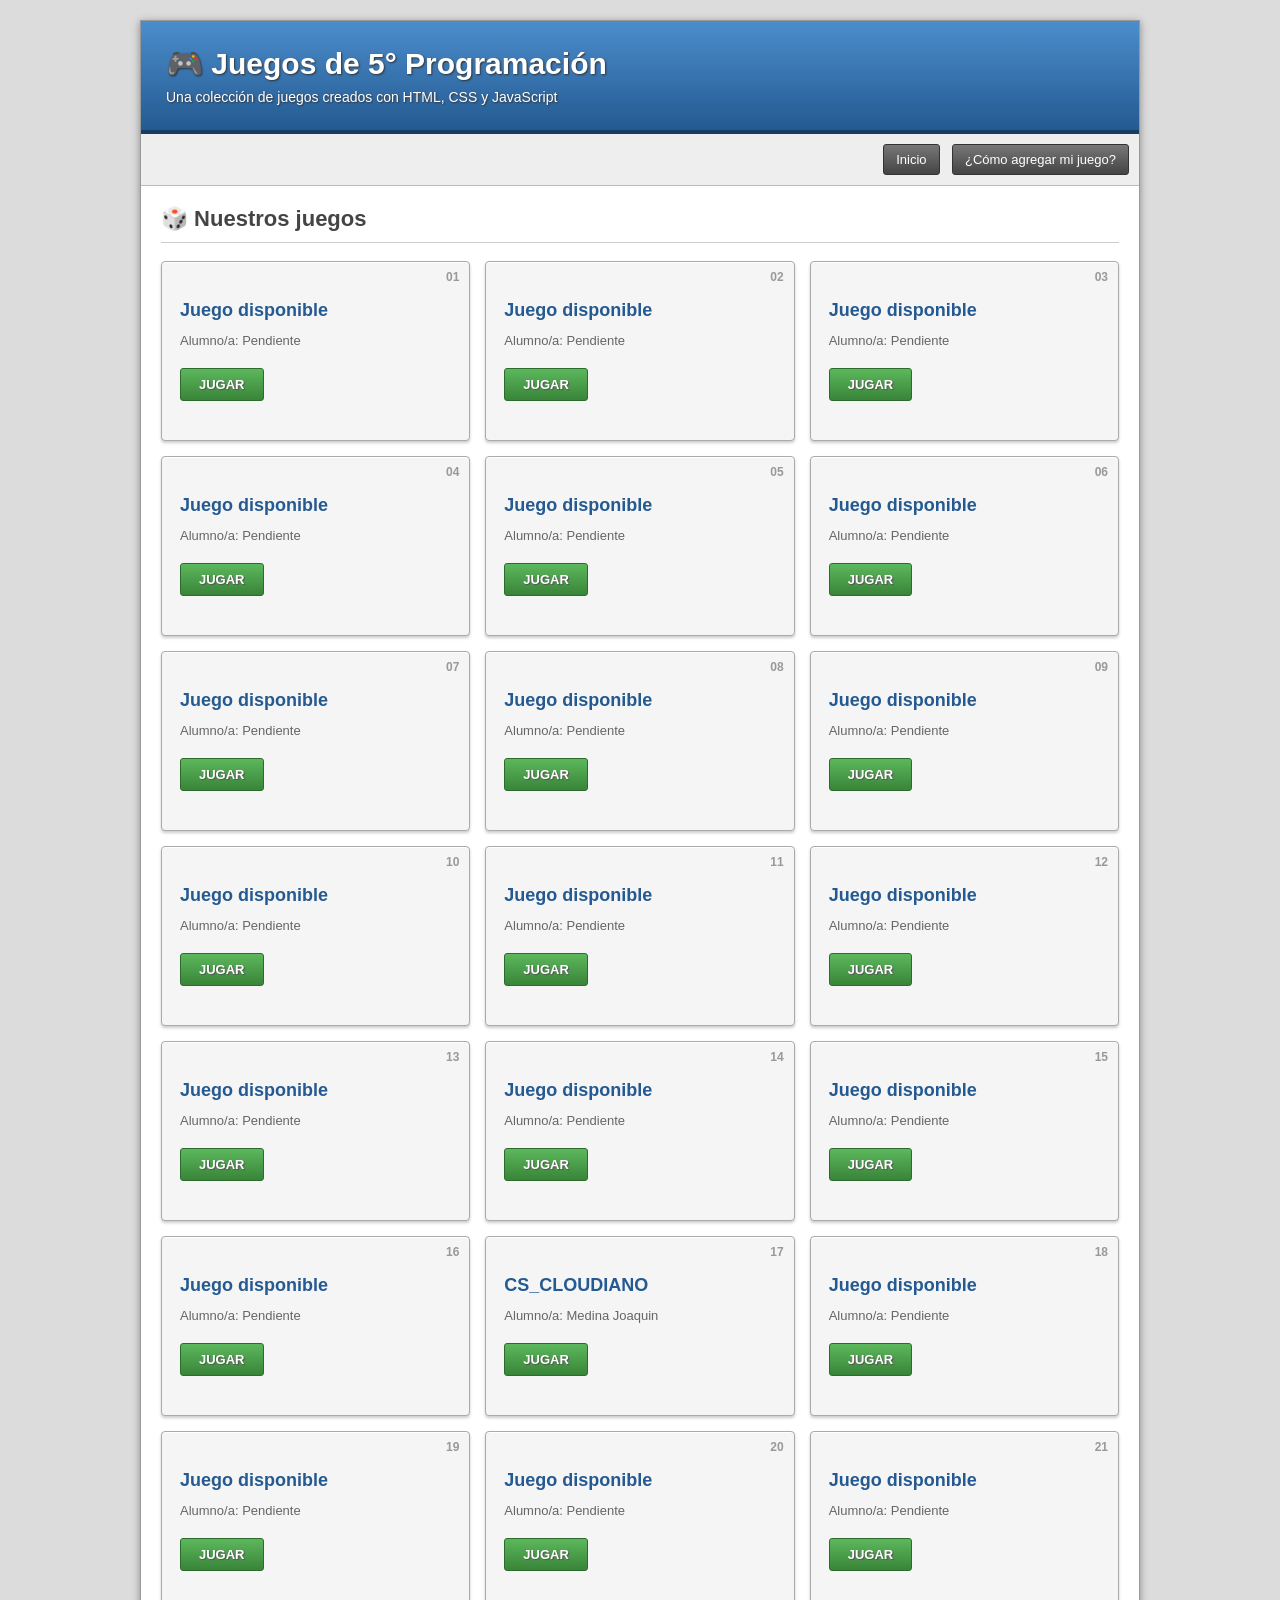
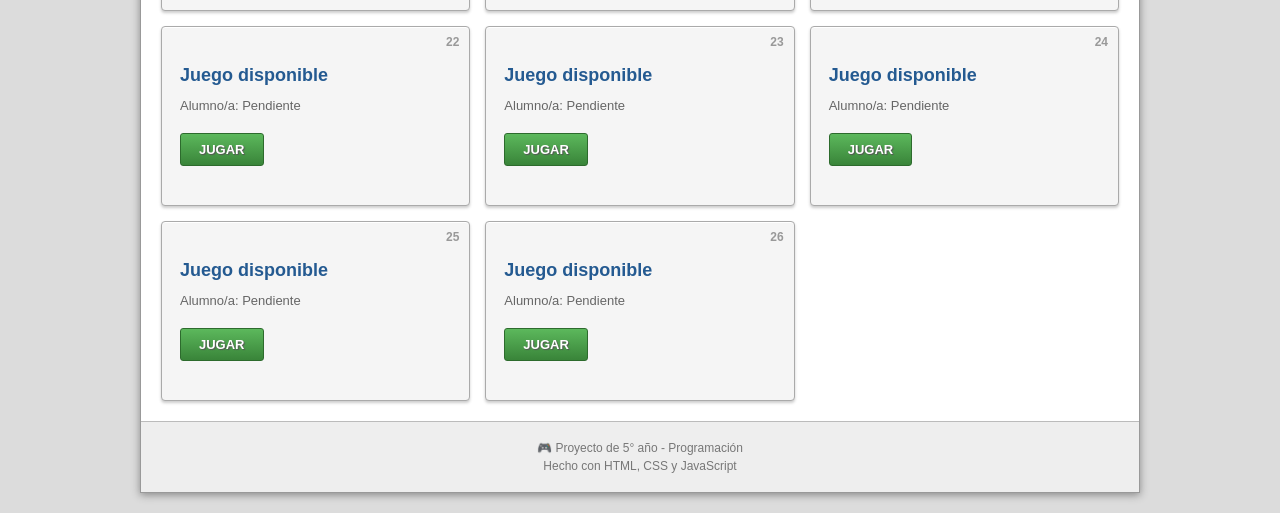
==== index.html @ eb5f070c "Agrego mi juego" ====
<!doctype html>
<html lang="es">
  <head>
    <meta charset="UTF-8" />
    <meta name="viewport" content="width=device-width, initial-scale=1.0" />
    <title>Juegos de 5° Programación</title>
    <link rel="stylesheet" href="style.css" />
  </head>

  <body>
    <div class="contenedor">
      <header>
        <h1>🎮 Juegos de 5° Programación</h1>
        <p>Una colección de juegos creados con HTML, CSS y JavaScript</p>
      </header>

      <nav>
        <a href="index.html">Inicio</a>
        <a href="como-contribuir.html">¿Cómo agregar mi juego?</a>
      </nav>

      <main>
        <h2>🎲 Nuestros juegos</h2>

        <div class="juegos">
          <!-- JUEGO 01 -->
          <div class="card">
            <div class="numero">01</div>
            <h3>Juego disponible</h3>
            <p>Alumno/a: Pendiente</p>
            <a href="#" class="boton">JUGAR</a>
          </div>

          <!-- JUEGO 02 -->
          <div class="card">
            <div class="numero">02</div>
            <h3>Juego disponible</h3>
            <p>Alumno/a: Pendiente</p>
            <a href="#" class="boton">JUGAR</a>
          </div>

          <!-- JUEGO 03 -->
          <div class="card">
            <div class="numero">03</div>
            <h3>Juego disponible</h3>
            <p>Alumno/a: Pendiente</p>
            <a href="#" class="boton">JUGAR</a>
          </div>

          <!-- JUEGO 04 -->
          <div class="card">
            <div class="numero">04</div>
            <h3>Juego disponible</h3>
            <p>Alumno/a: Pendiente</p>
            <a href="#" class="boton">JUGAR</a>
          </div>

          <!-- JUEGO 05 -->
          <div class="card">
            <div class="numero">05</div>
            <h3>Juego disponible</h3>
            <p>Alumno/a: Pendiente</p>
            <a href="#" class="boton">JUGAR</a>
          </div>

          <!-- JUEGO 06 -->
          <div class="card">
            <div class="numero">06</div>
            <h3>Juego disponible</h3>
            <p>Alumno/a: Pendiente</p>
            <a href="#" class="boton">JUGAR</a>
          </div>

          <!-- JUEGO 07 -->
          <div class="card">
            <div class="numero">07</div>
            <h3>Juego disponible</h3>
            <p>Alumno/a: Pendiente</p>
            <a href="#" class="boton">JUGAR</a>
          </div>

          <!-- JUEGO 08 -->
          <div class="card">
            <div class="numero">08</div>
            <h3>Juego disponible</h3>
            <p>Alumno/a: Pendiente</p>
            <a href="#" class="boton">JUGAR</a>
          </div>

          <!-- JUEGO 09 -->
          <div class="card">
            <div class="numero">09</div>
            <h3>Juego disponible</h3>
            <p>Alumno/a: Pendiente</p>
            <a href="#" class="boton">JUGAR</a>
          </div>

          <!-- JUEGO 10 -->
          <div class="card">
            <div class="numero">10</div>
            <h3>Juego disponible</h3>
            <p>Alumno/a: Pendiente</p>
            <a href="#" class="boton">JUGAR</a>
          </div>

          <!-- JUEGO 11 -->
          <div class="card">
            <div class="numero">11</div>
            <h3>Juego disponible</h3>
            <p>Alumno/a: Pendiente</p>
            <a href="#" class="boton">JUGAR</a>
          </div>

          <!-- JUEGO 12 -->
          <div class="card">
            <div class="numero">12</div>
            <h3>Juego disponible</h3>
            <p>Alumno/a: Pendiente</p>
            <a href="#" class="boton">JUGAR</a>
          </div>

          <!-- JUEGO 13 -->
          <div class="card">
            <div class="numero">13</div>
            <h3>Juego disponible</h3>
            <p>Alumno/a: Pendiente</p>
            <a href="#" class="boton">JUGAR</a>
          </div>

          <!-- JUEGO 14 -->
          <div class="card">
            <div class="numero">14</div>
            <h3>Juego disponible</h3>
            <p>Alumno/a: Pendiente</p>
            <a href="#" class="boton">JUGAR</a>
          </div>

          <!-- JUEGO 15 -->
          <div class="card">
            <div class="numero">15</div>
            <h3>Juego disponible</h3>
            <p>Alumno/a: Pendiente</p>
            <a href="#" class="boton">JUGAR</a>
          </div>

          <!-- JUEGO 16 -->
          <div class="card">
            <div class="numero">16</div>
            <h3>Juego disponible</h3>
            <p>Alumno/a: Pendiente</p>
            <a href="#" class="boton">JUGAR</a>
          </div>

          <!-- JUEGO 17 -->
          <div class="card">
            <div class="numero">17</div>
            <h3>CS_CLOUDIANO</h3>
            <p>Alumno/a: Medina Joaquin</p>
            <a href="./CS_perodeCloude/" class="boton">JUGAR</a>
          </div>

          <!-- JUEGO 18 -->
          <div class="card">
            <div class="numero">18</div>
            <h3>Juego disponible</h3>
            <p>Alumno/a: Pendiente</p>
            <a href="#" class="boton">JUGAR</a>
          </div>

          <!-- JUEGO 19 -->
          <div class="card">
            <div class="numero">19</div>
            <h3>Juego disponible</h3>
            <p>Alumno/a: Pendiente</p>
            <a href="#" class="boton">JUGAR</a>
          </div>

          <!-- JUEGO 20 -->
          <div class="card">
            <div class="numero">20</div>
            <h3>Juego disponible</h3>
            <p>Alumno/a: Pendiente</p>
            <a href="#" class="boton">JUGAR</a>
          </div>

          <!-- JUEGO 21 -->
          <div class="card">
            <div class="numero">21</div>
            <h3>Juego disponible</h3>
            <p>Alumno/a: Pendiente</p>
            <a href="#" class="boton">JUGAR</a>
          </div>

          <!-- JUEGO 22 -->
          <div class="card">
            <div class="numero">22</div>
            <h3>Juego disponible</h3>
            <p>Alumno/a: Pendiente</p>
            <a href="#" class="boton">JUGAR</a>
          </div>

          <!-- JUEGO 23 -->
          <div class="card">
            <div class="numero">23</div>
            <h3>Juego disponible</h3>
            <p>Alumno/a: Pendiente</p>
            <a href="#" class="boton">JUGAR</a>
          </div>

          <!-- JUEGO 24 -->
          <div class="card">
            <div class="numero">24</div>
            <h3>Juego disponible</h3>
            <p>Alumno/a: Pendiente</p>
            <a href="#" class="boton">JUGAR</a>
          </div>

          <!-- JUEGO 25 -->
          <div class="card">
            <div class="numero">25</div>
            <h3>Juego disponible</h3>
            <p>Alumno/a: Pendiente</p>
            <a href="#" class="boton">JUGAR</a>
          </div>

          <!-- JUEGO 26 -->
          <div class="card">
            <div class="numero">26</div>
            <h3>Juego disponible</h3>
            <p>Alumno/a: Pendiente</p>
            <a href="#" class="boton">JUGAR</a>
          </div>
        </div>
      </main>

      <footer>
        <p>🎮 Proyecto de 5° año - Programación</p>
        <p>Hecho con HTML, CSS y JavaScript</p>
      </footer>
    </div>
  </body>
</html>
---- style.css ----
/* =========================================
   ESTILO GENERAL
   ========================================= */

* {
  box-sizing: border-box;
}

body {
  margin: 0;
  padding: 0;

  background-color: #dcdcdc;

  font-family: Arial, Helvetica, sans-serif;
  color: #333;
}

/* =========================================
   CONTENEDOR PRINCIPAL
   ========================================= */

.contenedor {
  width: 1000px;
  max-width: 95%;
  margin: 20px auto;

  background-color: #ffffff;

  border: 1px solid #999;

  box-shadow: 0 2px 8px #888;
}

/* =========================================
   ENCABEZADO
   ========================================= */

header {
  padding: 25px;

  background: linear-gradient(to bottom, #4b8dcc, #245a91);

  color: white;

  border-bottom: 4px solid #183d63;

  text-shadow: 1px 1px 2px #333;
}

header h1 {
  margin: 0 0 8px 0;

  font-size: 30px;
}

header p {
  margin: 0;

  font-size: 14px;
}

/* =========================================
   MENU
   ========================================= */

nav {
  padding: 10px;

  background-color: #eeeeee;

  border-bottom: 1px solid #bbb;

  text-align: right;
}

nav a {
  display: inline-block;

  margin-left: 8px;
  padding: 7px 12px;

  color: #ffffff;

  background: linear-gradient(to bottom, #777, #444);

  border: 1px solid #333;
  border-radius: 3px;

  text-decoration: none;

  font-size: 13px;
}

nav a:hover {
  background: linear-gradient(to bottom, #999, #555);
}

/* =========================================
   CONTENIDO
   ========================================= */

main {
  padding: 20px;
}

main h2 {
  margin-top: 0;

  padding-bottom: 10px;

  border-bottom: 1px solid #ccc;

  color: #444;

  font-size: 22px;
}

/* =========================================
   GRID DE JUEGOS
   ========================================= */

.juegos {
  display: grid;

  grid-template-columns: repeat(3, 1fr);

  gap: 15px;
}

/* =========================================
   CARD
   ========================================= */

.card {
  position: relative;

  min-height: 180px;

  padding: 18px;

  background-color: #f5f5f5;

  border: 1px solid #aaa;
  border-radius: 4px;

  box-shadow:
    inset 0 1px 0 #ffffff,
    0 2px 3px #ccc;
}

.card:hover {
  background-color: #eeeeee;
}

/* Número de juego */

.numero {
  position: absolute;

  top: 8px;
  right: 10px;

  color: #999;

  font-size: 12px;
  font-weight: bold;
}

/* Título */

.card h3 {
  margin: 20px 0 12px 0;

  color: #245a91;

  font-size: 18px;
}

/* Alumno */

.card p {
  margin: 0 0 20px 0;

  color: #666;

  font-size: 13px;
}

/* =========================================
   BOTÓN JUGAR
   ========================================= */

.boton {
  display: inline-block;

  padding: 8px 18px;

  background: linear-gradient(to bottom, #5cb85c, #398439);

  border: 1px solid #2d6b2d;
  border-radius: 3px;

  color: white;

  text-decoration: none;

  font-size: 13px;
  font-weight: bold;

  text-shadow: 1px 1px 1px #555;
}

.boton:hover {
  background: linear-gradient(to bottom, #6dcc6d, #398439);
}

/* =========================================
   PIE DE PÁGINA
   ========================================= */

footer {
  padding: 15px;

  background-color: #eeeeee;

  border-top: 1px solid #bbb;

  text-align: center;

  color: #777;

  font-size: 12px;
}

footer p {
  margin: 4px;
}

/* =========================================
   PÁGINA DE CONTRIBUCIÓN
   ========================================= */

.pasos {
  margin-bottom: 25px;
}

.paso {
  margin-bottom: 15px;
  padding: 15px;

  background-color: #f5f5f5;

  border: 1px solid #ccc;
  border-left: 5px solid #245a91;
}

.paso h3 {
  margin: 0 0 8px 0;

  color: #245a91;
}

.paso p {
  margin: 5px 0;

  font-size: 14px;
}

/* =========================================
   COMANDOS GIT
   ========================================= */

pre {
  margin: 10px 0;

  padding: 15px;

  overflow-x: auto;

  background-color: #222;

  border: 1px solid #000;

  color: #eeeeee;

  font-family: "Courier New", monospace;

  font-size: 13px;
}

code {
  font-family: "Courier New", monospace;
}

/* =========================================
   ALERTA
   ========================================= */

.alerta {
  margin: 20px 0;

  padding: 15px;

  background-color: #fff4cc;

  border: 1px solid #e0c36d;

  color: #66551a;
}

.alerta strong {
  color: #8a6d00;
}

/* =========================================
   RESPONSIVE
   ========================================= */

@media (max-width: 800px) {
  .juegos {
    grid-template-columns: repeat(2, 1fr);
  }
}

@media (max-width: 550px) {
  .juegos {
    grid-template-columns: 1fr;
  }

  header h1 {
    font-size: 23px;
  }

  nav {
    text-align: center;
  }

  nav a {
    margin: 3px;
  }
}
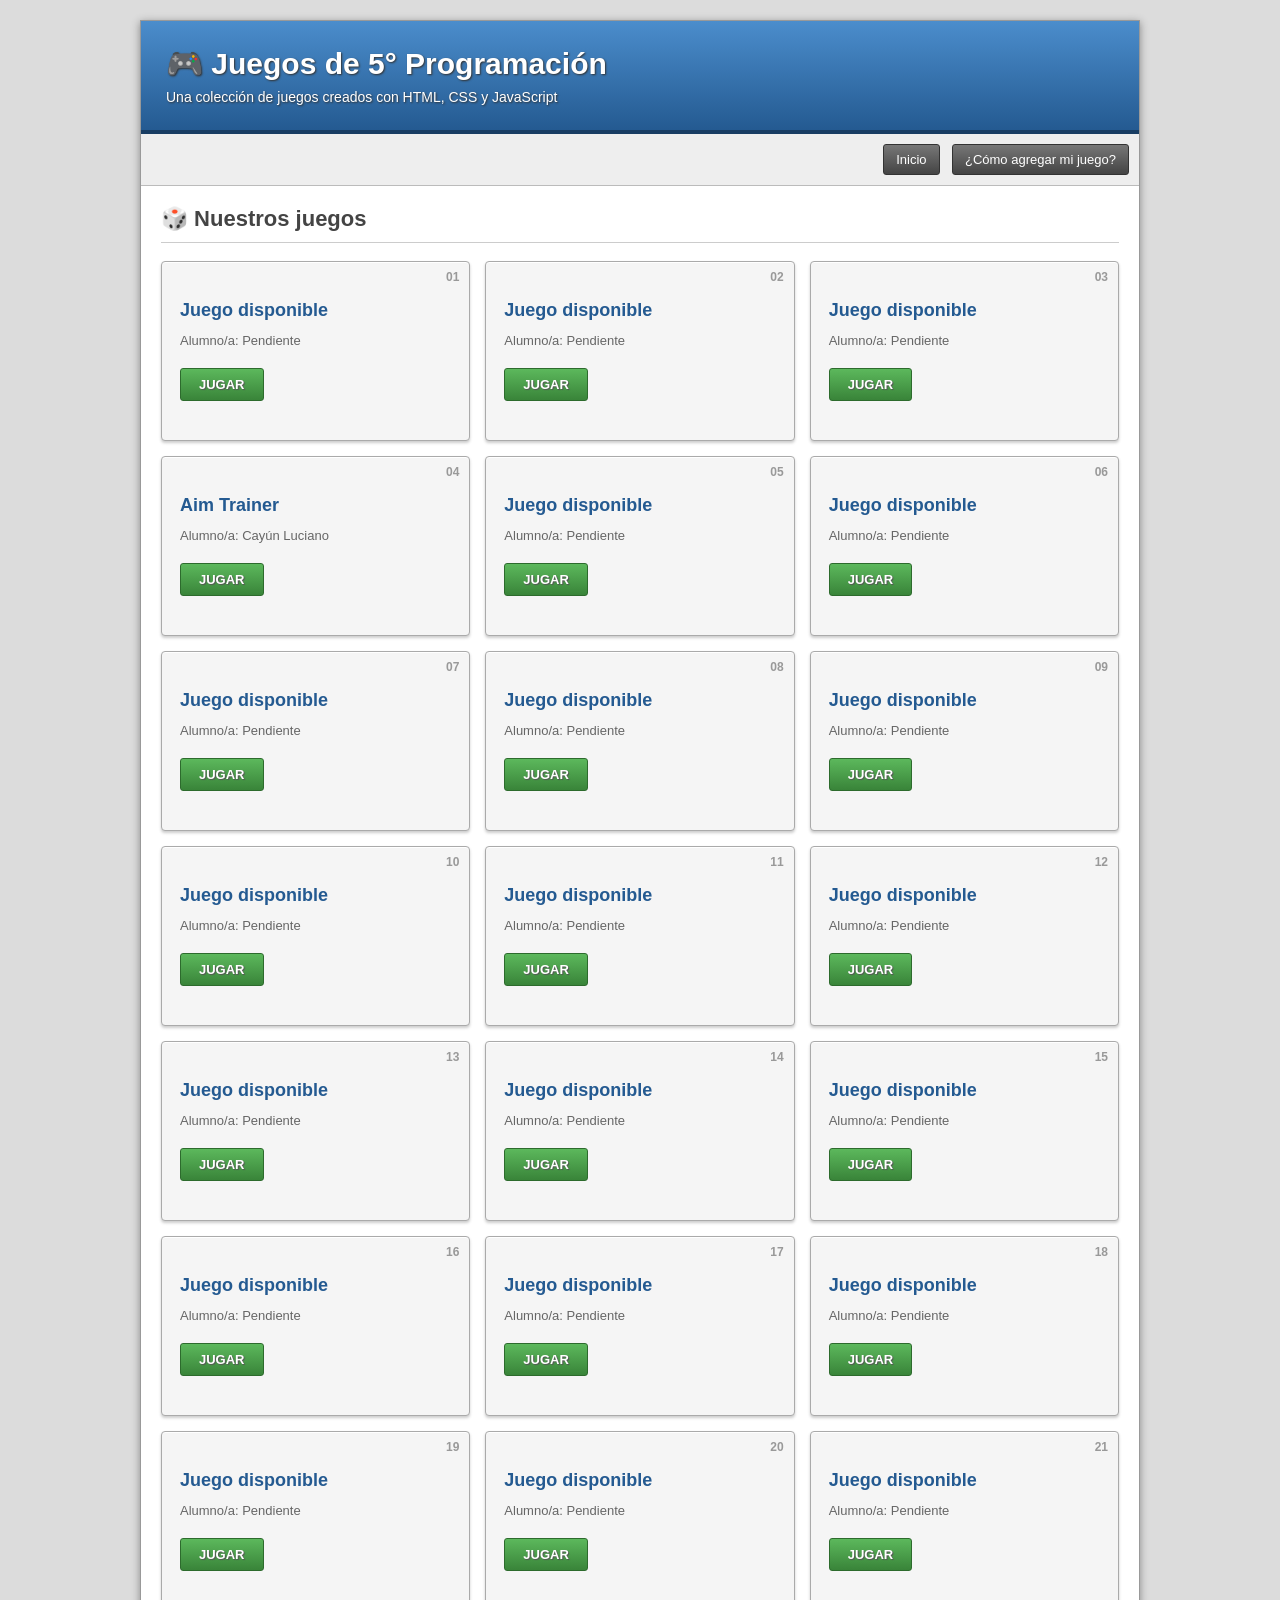
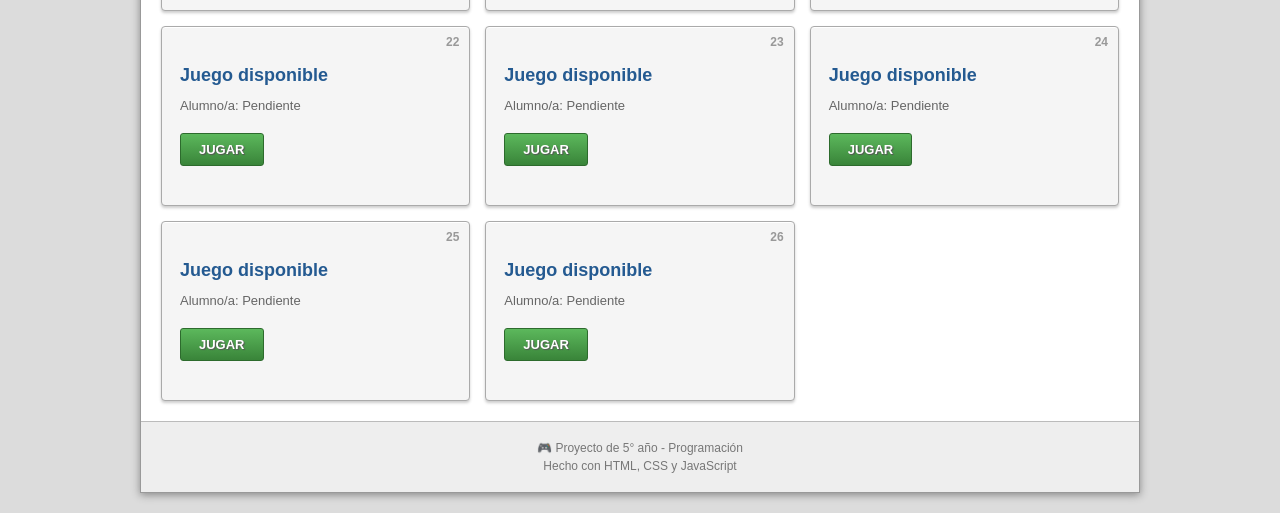
==== commit f469a221: "Agrego mi juego" ====
--- a/index.html
+++ b/index.html
@@ -50,9 +50,9 @@
           <!-- JUEGO 04 -->
           <div class="card">
             <div class="numero">04</div>
-            <h3>Juego disponible</h3>
-            <p>Alumno/a: Pendiente</p>
-            <a href="#" class="boton">JUGAR</a>
+            <h3>Aim Trainer</h3>
+            <p>Alumno/a: Cayún Luciano</p>
+            <a href="aim-trainer-lc/" class="boton">JUGAR</a>
           </div>
 
           <!-- JUEGO 05 -->
@@ -154,9 +154,9 @@
           <!-- JUEGO 17 -->
           <div class="card">
             <div class="numero">17</div>
-            <h3>CS_CLOUDIANO</h3>
-            <p>Alumno/a: Medina Joaquin</p>
-            <a href="./CS_perodeCloude/" class="boton">JUGAR</a>
+            <h3>Juego disponible</h3>
+            <p>Alumno/a: Pendiente</p>
+            <a href="#" class="boton">JUGAR</a>
           </div>
 
           <!-- JUEGO 18 -->
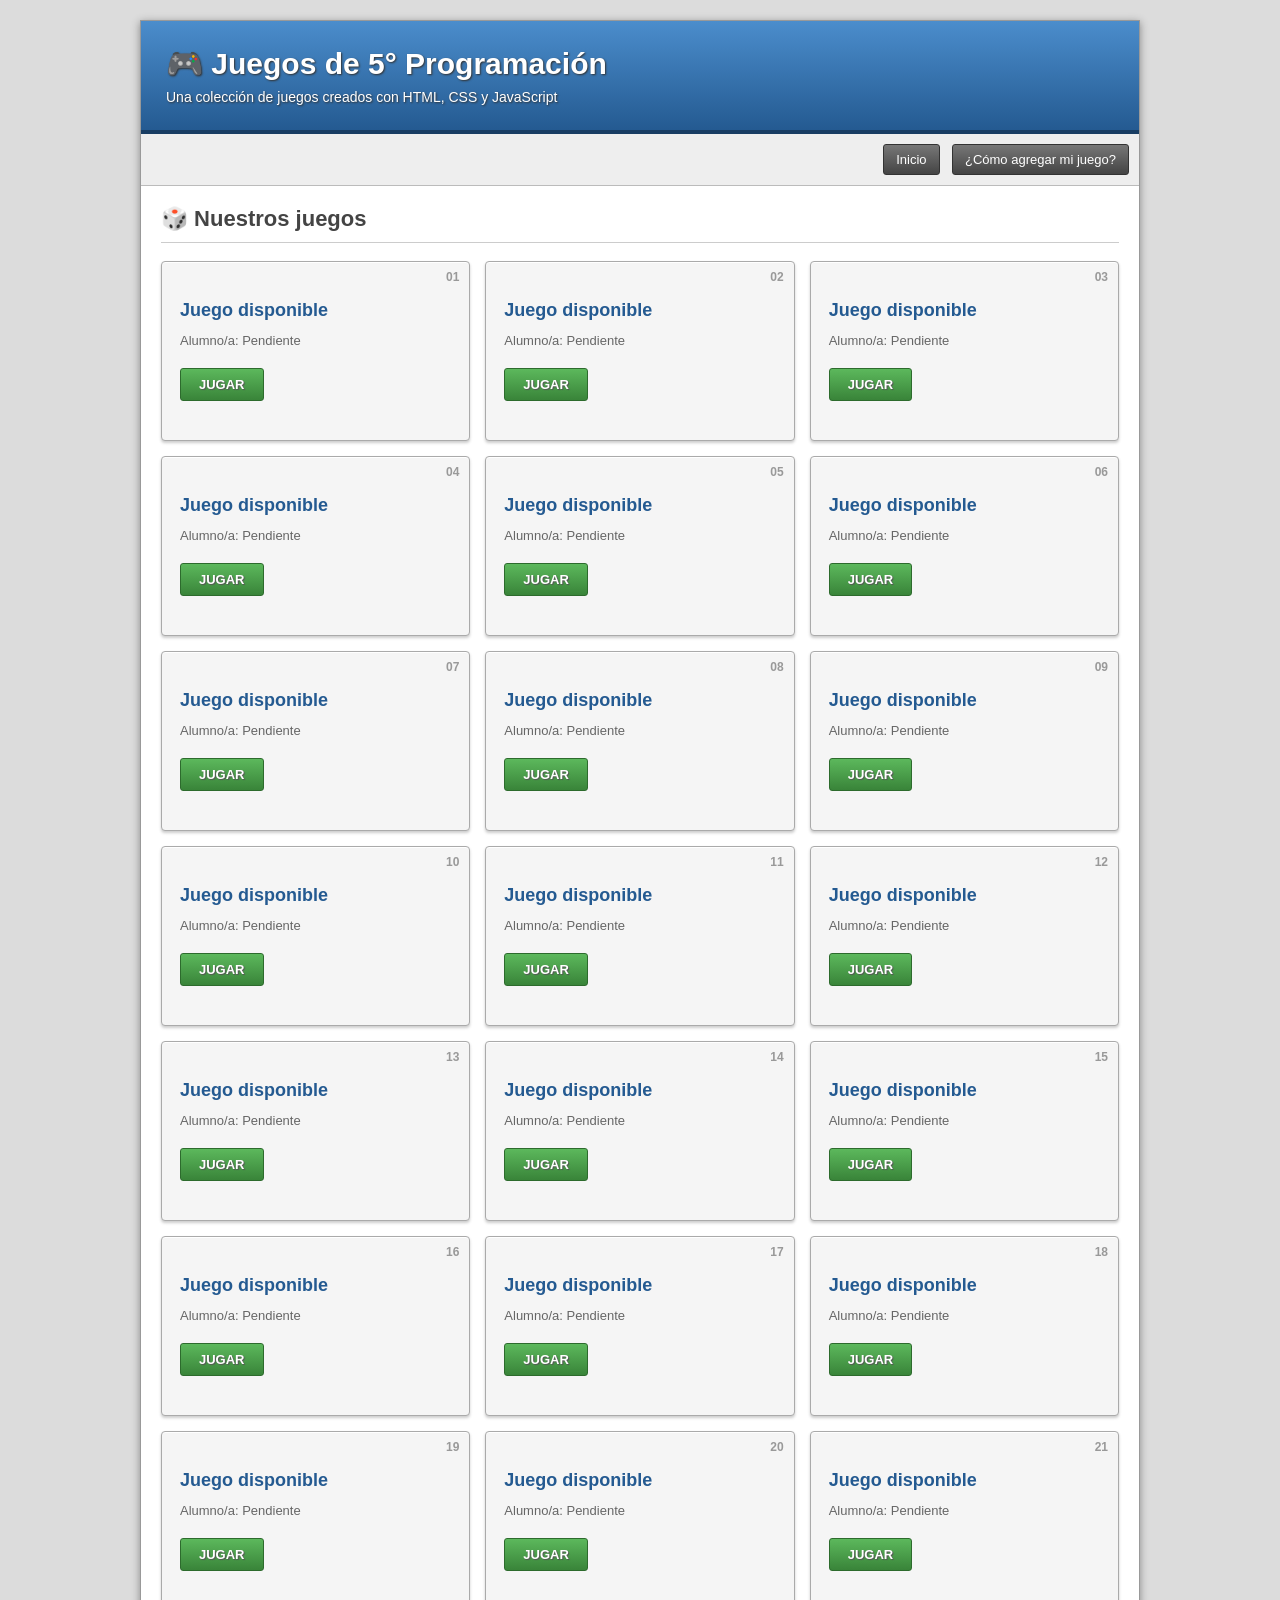
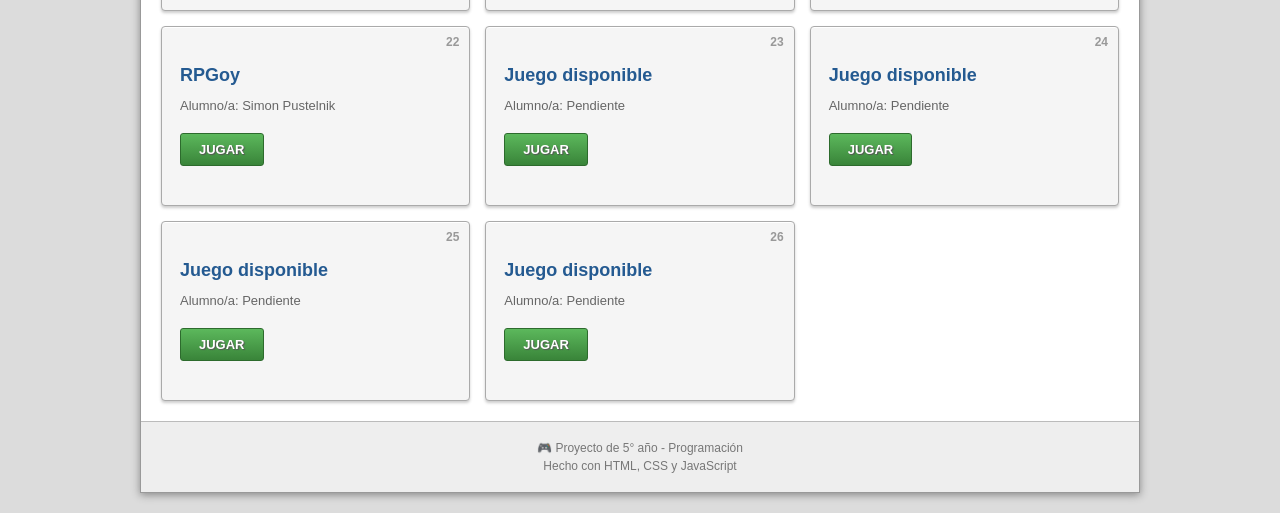
==== commit 6d5bab58: "agrego mi juego" ====
--- a/index.html
+++ b/index.html
@@ -50,9 +50,9 @@
           <!-- JUEGO 04 -->
           <div class="card">
             <div class="numero">04</div>
-            <h3>Aim Trainer</h3>
-            <p>Alumno/a: Cayún Luciano</p>
-            <a href="aim-trainer-lc/" class="boton">JUGAR</a>
+            <h3>Juego disponible</h3>
+            <p>Alumno/a: Pendiente</p>
+            <a href="#" class="boton">JUGAR</a>
           </div>
 
           <!-- JUEGO 05 -->
@@ -194,9 +194,9 @@
           <!-- JUEGO 22 -->
           <div class="card">
             <div class="numero">22</div>
-            <h3>Juego disponible</h3>
-            <p>Alumno/a: Pendiente</p>
-            <a href="#" class="boton">JUGAR</a>
+            <h3>RPGoy</h3>
+            <p>Alumno/a: Simon Pustelnik</p>
+            <a href="RPGoy/index.html" class="boton">JUGAR</a>
           </div>
 
           <!-- JUEGO 23 -->
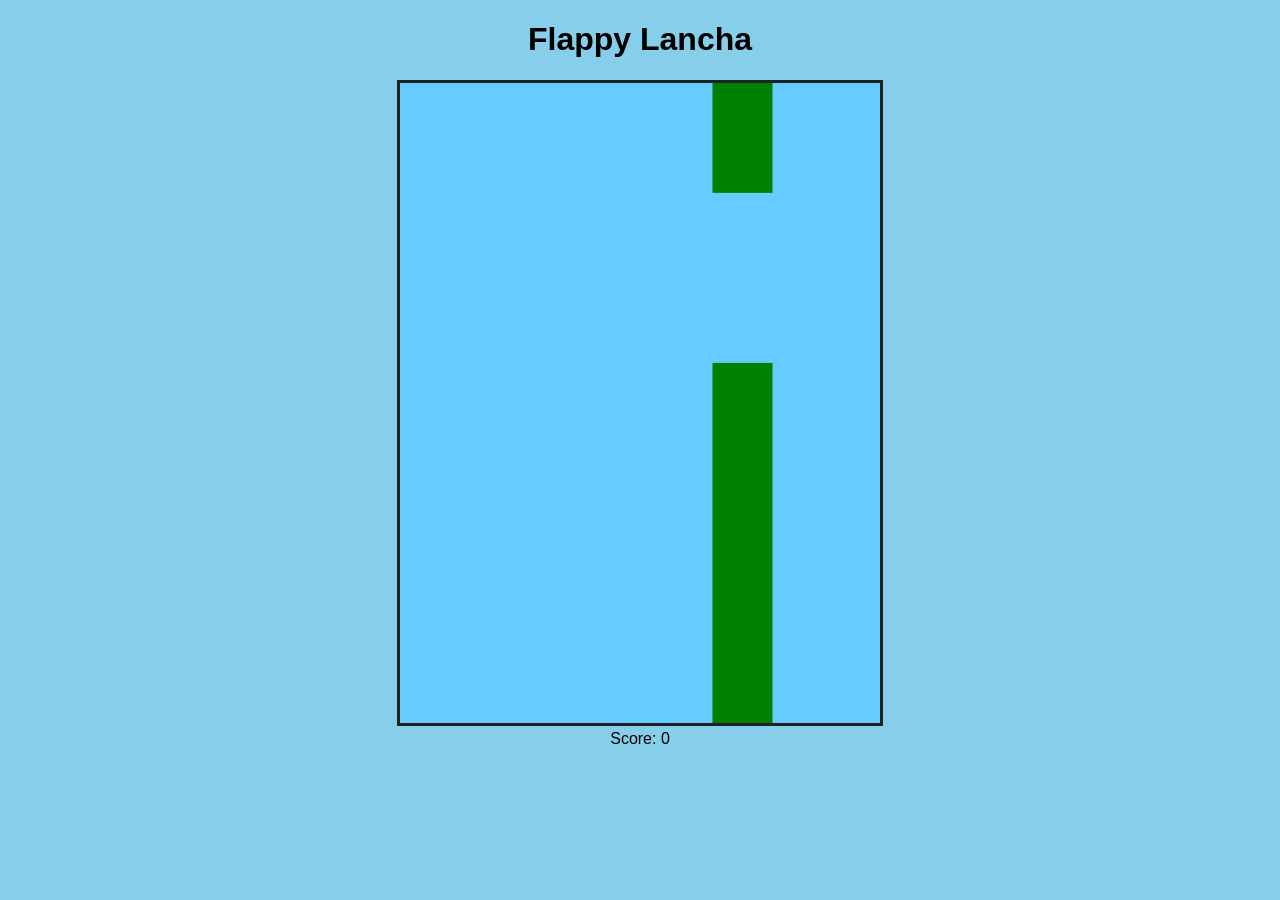
==== commit 32e6c856: "Agregado Flappy Lancha" ====
--- a/index.html
+++ b/index.html
@@ -1,242 +1,9 @@
 <!doctype html>
-<html lang="es">
-  <head>
-    <meta charset="UTF-8" />
-    <meta name="viewport" content="width=device-width, initial-scale=1.0" />
-    <title>Juegos de 5° Programación</title>
-    <link rel="stylesheet" href="style.css" />
-  </head>
-
-  <body>
-    <div class="contenedor">
-      <header>
-        <h1>🎮 Juegos de 5° Programación</h1>
-        <p>Una colección de juegos creados con HTML, CSS y JavaScript</p>
-      </header>
-
-      <nav>
-        <a href="index.html">Inicio</a>
-        <a href="como-contribuir.html">¿Cómo agregar mi juego?</a>
-      </nav>
-
-      <main>
-        <h2>🎲 Nuestros juegos</h2>
-
-        <div class="juegos">
-          <!-- JUEGO 01 -->
-          <div class="card">
-            <div class="numero">01</div>
-            <h3>Juego disponible</h3>
-            <p>Alumno/a: Pendiente</p>
-            <a href="#" class="boton">JUGAR</a>
-          </div>
-
-          <!-- JUEGO 02 -->
-          <div class="card">
-            <div class="numero">02</div>
-            <h3>Juego disponible</h3>
-            <p>Alumno/a: Pendiente</p>
-            <a href="#" class="boton">JUGAR</a>
-          </div>
-
-          <!-- JUEGO 03 -->
-          <div class="card">
-            <div class="numero">03</div>
-            <h3>Juego disponible</h3>
-            <p>Alumno/a: Pendiente</p>
-            <a href="#" class="boton">JUGAR</a>
-          </div>
-
-          <!-- JUEGO 04 -->
-          <div class="card">
-            <div class="numero">04</div>
-            <h3>Juego disponible</h3>
-            <p>Alumno/a: Pendiente</p>
-            <a href="#" class="boton">JUGAR</a>
-          </div>
-
-          <!-- JUEGO 05 -->
-          <div class="card">
-            <div class="numero">05</div>
-            <h3>Juego disponible</h3>
-            <p>Alumno/a: Pendiente</p>
-            <a href="#" class="boton">JUGAR</a>
-          </div>
-
-          <!-- JUEGO 06 -->
-          <div class="card">
-            <div class="numero">06</div>
-            <h3>Juego disponible</h3>
-            <p>Alumno/a: Pendiente</p>
-            <a href="#" class="boton">JUGAR</a>
-          </div>
-
-          <!-- JUEGO 07 -->
-          <div class="card">
-            <div class="numero">07</div>
-            <h3>Juego disponible</h3>
-            <p>Alumno/a: Pendiente</p>
-            <a href="#" class="boton">JUGAR</a>
-          </div>
-
-          <!-- JUEGO 08 -->
-          <div class="card">
-            <div class="numero">08</div>
-            <h3>Juego disponible</h3>
-            <p>Alumno/a: Pendiente</p>
-            <a href="#" class="boton">JUGAR</a>
-          </div>
-
-          <!-- JUEGO 09 -->
-          <div class="card">
-            <div class="numero">09</div>
-            <h3>Juego disponible</h3>
-            <p>Alumno/a: Pendiente</p>
-            <a href="#" class="boton">JUGAR</a>
-          </div>
-
-          <!-- JUEGO 10 -->
-          <div class="card">
-            <div class="numero">10</div>
-            <h3>Juego disponible</h3>
-            <p>Alumno/a: Pendiente</p>
-            <a href="#" class="boton">JUGAR</a>
-          </div>
-
-          <!-- JUEGO 11 -->
-          <div class="card">
-            <div class="numero">11</div>
-            <h3>Juego disponible</h3>
-            <p>Alumno/a: Pendiente</p>
-            <a href="#" class="boton">JUGAR</a>
-          </div>
-
-          <!-- JUEGO 12 -->
-          <div class="card">
-            <div class="numero">12</div>
-            <h3>Juego disponible</h3>
-            <p>Alumno/a: Pendiente</p>
-            <a href="#" class="boton">JUGAR</a>
-          </div>
-
-          <!-- JUEGO 13 -->
-          <div class="card">
-            <div class="numero">13</div>
-            <h3>Juego disponible</h3>
-            <p>Alumno/a: Pendiente</p>
-            <a href="#" class="boton">JUGAR</a>
-          </div>
-
-          <!-- JUEGO 14 -->
-          <div class="card">
-            <div class="numero">14</div>
-            <h3>Juego disponible</h3>
-            <p>Alumno/a: Pendiente</p>
-            <a href="#" class="boton">JUGAR</a>
-          </div>
-
-          <!-- JUEGO 15 -->
-          <div class="card">
-            <div class="numero">15</div>
-            <h3>Juego disponible</h3>
-            <p>Alumno/a: Pendiente</p>
-            <a href="#" class="boton">JUGAR</a>
-          </div>
-
-          <!-- JUEGO 16 -->
-          <div class="card">
-            <div class="numero">16</div>
-            <h3>Juego disponible</h3>
-            <p>Alumno/a: Pendiente</p>
-            <a href="#" class="boton">JUGAR</a>
-          </div>
-
-          <!-- JUEGO 17 -->
-          <div class="card">
-            <div class="numero">17</div>
-            <h3>Juego disponible</h3>
-            <p>Alumno/a: Pendiente</p>
-            <a href="#" class="boton">JUGAR</a>
-          </div>
-
-          <!-- JUEGO 18 -->
-          <div class="card">
-            <div class="numero">18</div>
-            <h3>Juego disponible</h3>
-            <p>Alumno/a: Pendiente</p>
-            <a href="#" class="boton">JUGAR</a>
-          </div>
-
-          <!-- JUEGO 19 -->
-          <div class="card">
-            <div class="numero">19</div>
-            <h3>Juego disponible</h3>
-            <p>Alumno/a: Pendiente</p>
-            <a href="#" class="boton">JUGAR</a>
-          </div>
-
-          <!-- JUEGO 20 -->
-          <div class="card">
-            <div class="numero">20</div>
-            <h3>Juego disponible</h3>
-            <p>Alumno/a: Pendiente</p>
-            <a href="#" class="boton">JUGAR</a>
-          </div>
-
-          <!-- JUEGO 21 -->
-          <div class="card">
-            <div class="numero">21</div>
-            <h3>Juego disponible</h3>
-            <p>Alumno/a: Pendiente</p>
-            <a href="#" class="boton">JUGAR</a>
-          </div>
-
-          <!-- JUEGO 22 -->
-          <div class="card">
-            <div class="numero">22</div>
-            <h3>RPGoy</h3>
-            <p>Alumno/a: Simon Pustelnik</p>
-            <a href="RPGoy/index.html" class="boton">JUGAR</a>
-          </div>
-
-          <!-- JUEGO 23 -->
-          <div class="card">
-            <div class="numero">23</div>
-            <h3>Juego disponible</h3>
-            <p>Alumno/a: Pendiente</p>
-            <a href="#" class="boton">JUGAR</a>
-          </div>
-
-          <!-- JUEGO 24 -->
-          <div class="card">
-            <div class="numero">24</div>
-            <h3>Juego disponible</h3>
-            <p>Alumno/a: Pendiente</p>
-            <a href="#" class="boton">JUGAR</a>
-          </div>
-
-          <!-- JUEGO 25 -->
-          <div class="card">
-            <div class="numero">25</div>
-            <h3>Juego disponible</h3>
-            <p>Alumno/a: Pendiente</p>
-            <a href="#" class="boton">JUGAR</a>
-          </div>
-
-          <!-- JUEGO 26 -->
-          <div class="card">
-            <div class="numero">26</div>
-            <h3>Juego disponible</h3>
-            <p>Alumno/a: Pendiente</p>
-            <a href="#" class="boton">JUGAR</a>
-          </div>
-        </div>
-      </main>
-
-      <footer>
-        <p>🎮 Proyecto de 5° año - Programación</p>
-        <p>Hecho con HTML, CSS y JavaScript</p>
-      </footer>
-    </div>
-  </body>
-</html>
+<html>
+    <head>
+        <meta charset='utf-8'><meta name='viewport' content='width=device-width,initial-scale=1'><title>Flappy Lancha</title><link rel='stylesheet' href='style.css'>
+    </head>
+    <body>
+        <h1>Flappy Lancha</h1><canvas id='game' width='480' height='640'></canvas><div>Score: <span id='s'>0</span></div><script src='script.js'></script>
+    </body>
+</html>
--- a/style.css
+++ b/style.css
@@ -1,342 +1 @@
-/* =========================================
-   ESTILO GENERAL
-   ========================================= */
-
-* {
-  box-sizing: border-box;
-}
-
-body {
-  margin: 0;
-  padding: 0;
-
-  background-color: #dcdcdc;
-
-  font-family: Arial, Helvetica, sans-serif;
-  color: #333;
-}
-
-/* =========================================
-   CONTENEDOR PRINCIPAL
-   ========================================= */
-
-.contenedor {
-  width: 1000px;
-  max-width: 95%;
-  margin: 20px auto;
-
-  background-color: #ffffff;
-
-  border: 1px solid #999;
-
-  box-shadow: 0 2px 8px #888;
-}
-
-/* =========================================
-   ENCABEZADO
-   ========================================= */
-
-header {
-  padding: 25px;
-
-  background: linear-gradient(to bottom, #4b8dcc, #245a91);
-
-  color: white;
-
-  border-bottom: 4px solid #183d63;
-
-  text-shadow: 1px 1px 2px #333;
-}
-
-header h1 {
-  margin: 0 0 8px 0;
-
-  font-size: 30px;
-}
-
-header p {
-  margin: 0;
-
-  font-size: 14px;
-}
-
-/* =========================================
-   MENU
-   ========================================= */
-
-nav {
-  padding: 10px;
-
-  background-color: #eeeeee;
-
-  border-bottom: 1px solid #bbb;
-
-  text-align: right;
-}
-
-nav a {
-  display: inline-block;
-
-  margin-left: 8px;
-  padding: 7px 12px;
-
-  color: #ffffff;
-
-  background: linear-gradient(to bottom, #777, #444);
-
-  border: 1px solid #333;
-  border-radius: 3px;
-
-  text-decoration: none;
-
-  font-size: 13px;
-}
-
-nav a:hover {
-  background: linear-gradient(to bottom, #999, #555);
-}
-
-/* =========================================
-   CONTENIDO
-   ========================================= */
-
-main {
-  padding: 20px;
-}
-
-main h2 {
-  margin-top: 0;
-
-  padding-bottom: 10px;
-
-  border-bottom: 1px solid #ccc;
-
-  color: #444;
-
-  font-size: 22px;
-}
-
-/* =========================================
-   GRID DE JUEGOS
-   ========================================= */
-
-.juegos {
-  display: grid;
-
-  grid-template-columns: repeat(3, 1fr);
-
-  gap: 15px;
-}
-
-/* =========================================
-   CARD
-   ========================================= */
-
-.card {
-  position: relative;
-
-  min-height: 180px;
-
-  padding: 18px;
-
-  background-color: #f5f5f5;
-
-  border: 1px solid #aaa;
-  border-radius: 4px;
-
-  box-shadow:
-    inset 0 1px 0 #ffffff,
-    0 2px 3px #ccc;
-}
-
-.card:hover {
-  background-color: #eeeeee;
-}
-
-/* Número de juego */
-
-.numero {
-  position: absolute;
-
-  top: 8px;
-  right: 10px;
-
-  color: #999;
-
-  font-size: 12px;
-  font-weight: bold;
-}
-
-/* Título */
-
-.card h3 {
-  margin: 20px 0 12px 0;
-
-  color: #245a91;
-
-  font-size: 18px;
-}
-
-/* Alumno */
-
-.card p {
-  margin: 0 0 20px 0;
-
-  color: #666;
-
-  font-size: 13px;
-}
-
-/* =========================================
-   BOTÓN JUGAR
-   ========================================= */
-
-.boton {
-  display: inline-block;
-
-  padding: 8px 18px;
-
-  background: linear-gradient(to bottom, #5cb85c, #398439);
-
-  border: 1px solid #2d6b2d;
-  border-radius: 3px;
-
-  color: white;
-
-  text-decoration: none;
-
-  font-size: 13px;
-  font-weight: bold;
-
-  text-shadow: 1px 1px 1px #555;
-}
-
-.boton:hover {
-  background: linear-gradient(to bottom, #6dcc6d, #398439);
-}
-
-/* =========================================
-   PIE DE PÁGINA
-   ========================================= */
-
-footer {
-  padding: 15px;
-
-  background-color: #eeeeee;
-
-  border-top: 1px solid #bbb;
-
-  text-align: center;
-
-  color: #777;
-
-  font-size: 12px;
-}
-
-footer p {
-  margin: 4px;
-}
-
-/* =========================================
-   PÁGINA DE CONTRIBUCIÓN
-   ========================================= */
-
-.pasos {
-  margin-bottom: 25px;
-}
-
-.paso {
-  margin-bottom: 15px;
-  padding: 15px;
-
-  background-color: #f5f5f5;
-
-  border: 1px solid #ccc;
-  border-left: 5px solid #245a91;
-}
-
-.paso h3 {
-  margin: 0 0 8px 0;
-
-  color: #245a91;
-}
-
-.paso p {
-  margin: 5px 0;
-
-  font-size: 14px;
-}
-
-/* =========================================
-   COMANDOS GIT
-   ========================================= */
-
-pre {
-  margin: 10px 0;
-
-  padding: 15px;
-
-  overflow-x: auto;
-
-  background-color: #222;
-
-  border: 1px solid #000;
-
-  color: #eeeeee;
-
-  font-family: "Courier New", monospace;
-
-  font-size: 13px;
-}
-
-code {
-  font-family: "Courier New", monospace;
-}
-
-/* =========================================
-   ALERTA
-   ========================================= */
-
-.alerta {
-  margin: 20px 0;
-
-  padding: 15px;
-
-  background-color: #fff4cc;
-
-  border: 1px solid #e0c36d;
-
-  color: #66551a;
-}
-
-.alerta strong {
-  color: #8a6d00;
-}
-
-/* =========================================
-   RESPONSIVE
-   ========================================= */
-
-@media (max-width: 800px) {
-  .juegos {
-    grid-template-columns: repeat(2, 1fr);
-  }
-}
-
-@media (max-width: 550px) {
-  .juegos {
-    grid-template-columns: 1fr;
-  }
-
-  header h1 {
-    font-size: 23px;
-  }
-
-  nav {
-    text-align: center;
-  }
-
-  nav a {
-    margin: 3px;
-  }
-}
+body{margin:0;background:#87ceeb;font-family:sans-serif;text-align:center}canvas{background:linear-gradient(#8fd3ff,#cfefff);border:3px solid #222;max-width:95vw}
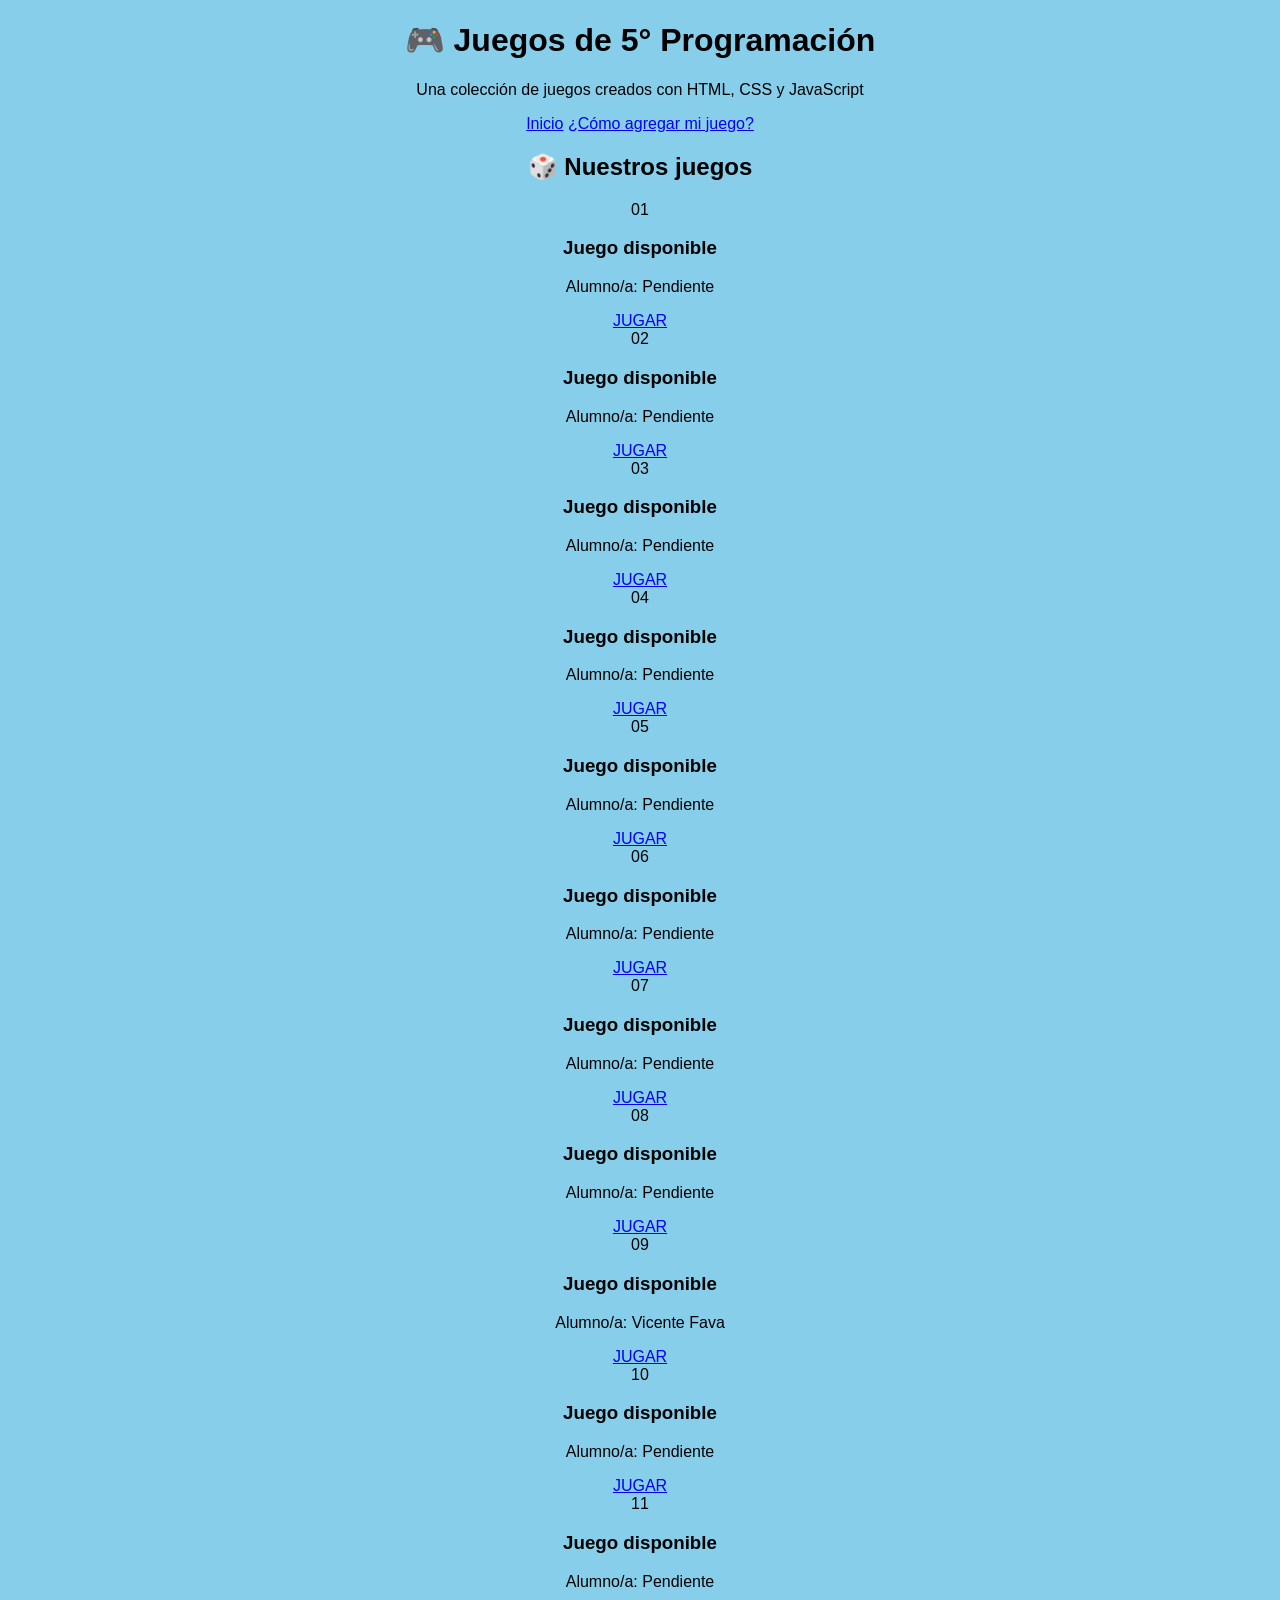
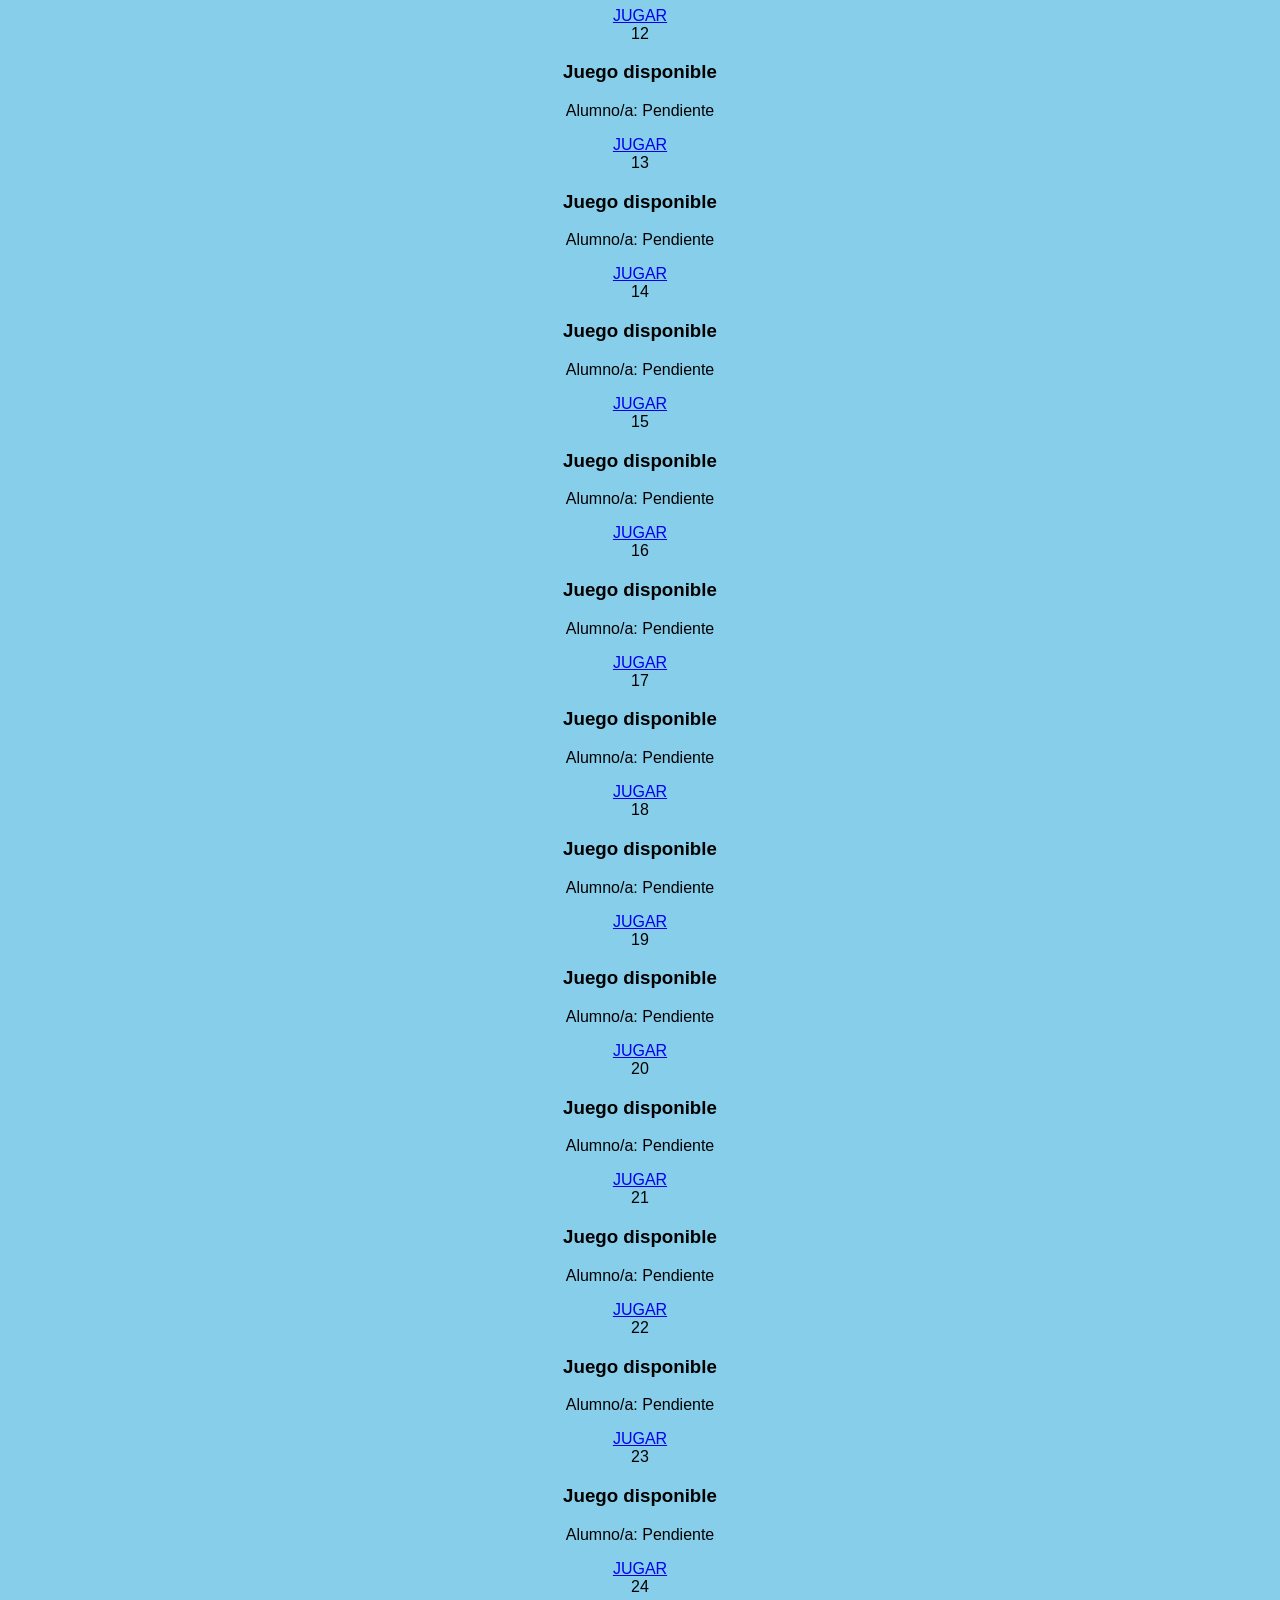
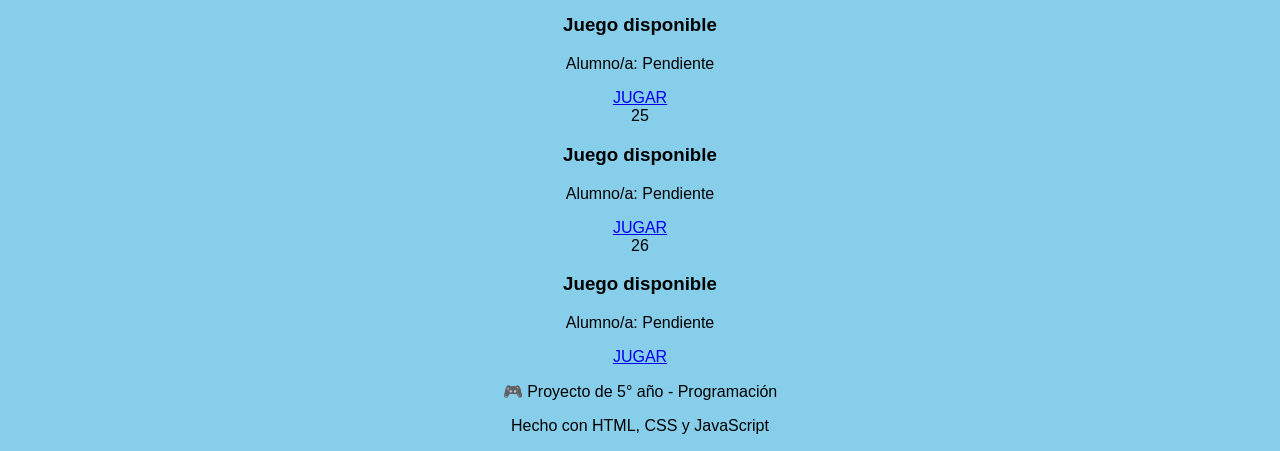
==== commit 9cdca9c7: "Merge pull request #1 from Vingote/main Agrego juego de Vini" ====
--- a/index.html
+++ b/index.html
@@ -1,9 +1,242 @@
 <!doctype html>
-<html>
-    <head>
-        <meta charset='utf-8'><meta name='viewport' content='width=device-width,initial-scale=1'><title>Flappy Lancha</title><link rel='stylesheet' href='style.css'>
-    </head>
-    <body>
-        <h1>Flappy Lancha</h1><canvas id='game' width='480' height='640'></canvas><div>Score: <span id='s'>0</span></div><script src='script.js'></script>
-    </body>
-</html>+<html lang="es">
+  <head>
+    <meta charset="UTF-8" />
+    <meta name="viewport" content="width=device-width, initial-scale=1.0" />
+    <title>Juegos de 5° Programación</title>
+    <link rel="stylesheet" href="style.css" />
+  </head>
+
+  <body>
+    <div class="contenedor">
+      <header>
+        <h1>🎮 Juegos de 5° Programación</h1>
+        <p>Una colección de juegos creados con HTML, CSS y JavaScript</p>
+      </header>
+
+      <nav>
+        <a href="index.html">Inicio</a>
+        <a href="como-contribuir.html">¿Cómo agregar mi juego?</a>
+      </nav>
+
+      <main>
+        <h2>🎲 Nuestros juegos</h2>
+
+        <div class="juegos">
+          <!-- JUEGO 01 -->
+          <div class="card">
+            <div class="numero">01</div>
+            <h3>Juego disponible</h3>
+            <p>Alumno/a: Pendiente</p>
+            <a href="#" class="boton">JUGAR</a>
+          </div>
+
+          <!-- JUEGO 02 -->
+          <div class="card">
+            <div class="numero">02</div>
+            <h3>Juego disponible</h3>
+            <p>Alumno/a: Pendiente</p>
+            <a href="#" class="boton">JUGAR</a>
+          </div>
+
+          <!-- JUEGO 03 -->
+          <div class="card">
+            <div class="numero">03</div>
+            <h3>Juego disponible</h3>
+            <p>Alumno/a: Pendiente</p>
+            <a href="#" class="boton">JUGAR</a>
+          </div>
+
+          <!-- JUEGO 04 -->
+          <div class="card">
+            <div class="numero">04</div>
+            <h3>Juego disponible</h3>
+            <p>Alumno/a: Pendiente</p>
+            <a href="#" class="boton">JUGAR</a>
+          </div>
+
+          <!-- JUEGO 05 -->
+          <div class="card">
+            <div class="numero">05</div>
+            <h3>Juego disponible</h3>
+            <p>Alumno/a: Pendiente</p>
+            <a href="#" class="boton">JUGAR</a>
+          </div>
+
+          <!-- JUEGO 06 -->
+          <div class="card">
+            <div class="numero">06</div>
+            <h3>Juego disponible</h3>
+            <p>Alumno/a: Pendiente</p>
+            <a href="#" class="boton">JUGAR</a>
+          </div>
+
+          <!-- JUEGO 07 -->
+          <div class="card">
+            <div class="numero">07</div>
+            <h3>Juego disponible</h3>
+            <p>Alumno/a: Pendiente</p>
+            <a href="#" class="boton">JUGAR</a>
+          </div>
+
+          <!-- JUEGO 08 -->
+          <div class="card">
+            <div class="numero">08</div>
+            <h3>Juego disponible</h3>
+            <p>Alumno/a: Pendiente</p>
+            <a href="#" class="boton">JUGAR</a>
+          </div>
+
+          <!-- JUEGO 09 -->
+          <div class="card">
+            <div class="numero">09</div>
+            <h3>Juego disponible</h3>
+            <p>Alumno/a: Vicente Fava</p>
+            <a href="./dumjs/" class="boton">JUGAR</a>
+          </div>
+
+          <!-- JUEGO 10 -->
+          <div class="card">
+            <div class="numero">10</div>
+            <h3>Juego disponible</h3>
+            <p>Alumno/a: Pendiente</p>
+            <a href="#" class="boton">JUGAR</a>
+          </div>
+
+          <!-- JUEGO 11 -->
+          <div class="card">
+            <div class="numero">11</div>
+            <h3>Juego disponible</h3>
+            <p>Alumno/a: Pendiente</p>
+            <a href="#" class="boton">JUGAR</a>
+          </div>
+
+          <!-- JUEGO 12 -->
+          <div class="card">
+            <div class="numero">12</div>
+            <h3>Juego disponible</h3>
+            <p>Alumno/a: Pendiente</p>
+            <a href="#" class="boton">JUGAR</a>
+          </div>
+
+          <!-- JUEGO 13 -->
+          <div class="card">
+            <div class="numero">13</div>
+            <h3>Juego disponible</h3>
+            <p>Alumno/a: Pendiente</p>
+            <a href="#" class="boton">JUGAR</a>
+          </div>
+
+          <!-- JUEGO 14 -->
+          <div class="card">
+            <div class="numero">14</div>
+            <h3>Juego disponible</h3>
+            <p>Alumno/a: Pendiente</p>
+            <a href="#" class="boton">JUGAR</a>
+          </div>
+
+          <!-- JUEGO 15 -->
+          <div class="card">
+            <div class="numero">15</div>
+            <h3>Juego disponible</h3>
+            <p>Alumno/a: Pendiente</p>
+            <a href="#" class="boton">JUGAR</a>
+          </div>
+
+          <!-- JUEGO 16 -->
+          <div class="card">
+            <div class="numero">16</div>
+            <h3>Juego disponible</h3>
+            <p>Alumno/a: Pendiente</p>
+            <a href="#" class="boton">JUGAR</a>
+          </div>
+
+          <!-- JUEGO 17 -->
+          <div class="card">
+            <div class="numero">17</div>
+            <h3>Juego disponible</h3>
+            <p>Alumno/a: Pendiente</p>
+            <a href="#" class="boton">JUGAR</a>
+          </div>
+
+          <!-- JUEGO 18 -->
+          <div class="card">
+            <div class="numero">18</div>
+            <h3>Juego disponible</h3>
+            <p>Alumno/a: Pendiente</p>
+            <a href="#" class="boton">JUGAR</a>
+          </div>
+
+          <!-- JUEGO 19 -->
+          <div class="card">
+            <div class="numero">19</div>
+            <h3>Juego disponible</h3>
+            <p>Alumno/a: Pendiente</p>
+            <a href="#" class="boton">JUGAR</a>
+          </div>
+
+          <!-- JUEGO 20 -->
+          <div class="card">
+            <div class="numero">20</div>
+            <h3>Juego disponible</h3>
+            <p>Alumno/a: Pendiente</p>
+            <a href="#" class="boton">JUGAR</a>
+          </div>
+
+          <!-- JUEGO 21 -->
+          <div class="card">
+            <div class="numero">21</div>
+            <h3>Juego disponible</h3>
+            <p>Alumno/a: Pendiente</p>
+            <a href="#" class="boton">JUGAR</a>
+          </div>
+
+          <!-- JUEGO 22 -->
+          <div class="card">
+            <div class="numero">22</div>
+            <h3>Juego disponible</h3>
+            <p>Alumno/a: Pendiente</p>
+            <a href="#" class="boton">JUGAR</a>
+          </div>
+
+          <!-- JUEGO 23 -->
+          <div class="card">
+            <div class="numero">23</div>
+            <h3>Juego disponible</h3>
+            <p>Alumno/a: Pendiente</p>
+            <a href="#" class="boton">JUGAR</a>
+          </div>
+
+          <!-- JUEGO 24 -->
+          <div class="card">
+            <div class="numero">24</div>
+            <h3>Juego disponible</h3>
+            <p>Alumno/a: Pendiente</p>
+            <a href="#" class="boton">JUGAR</a>
+          </div>
+
+          <!-- JUEGO 25 -->
+          <div class="card">
+            <div class="numero">25</div>
+            <h3>Juego disponible</h3>
+            <p>Alumno/a: Pendiente</p>
+            <a href="#" class="boton">JUGAR</a>
+          </div>
+
+          <!-- JUEGO 26 -->
+          <div class="card">
+            <div class="numero">26</div>
+            <h3>Juego disponible</h3>
+            <p>Alumno/a: Pendiente</p>
+            <a href="#" class="boton">JUGAR</a>
+          </div>
+        </div>
+      </main>
+
+      <footer>
+        <p>🎮 Proyecto de 5° año - Programación</p>
+        <p>Hecho con HTML, CSS y JavaScript</p>
+      </footer>
+    </div>
+  </body>
+</html>
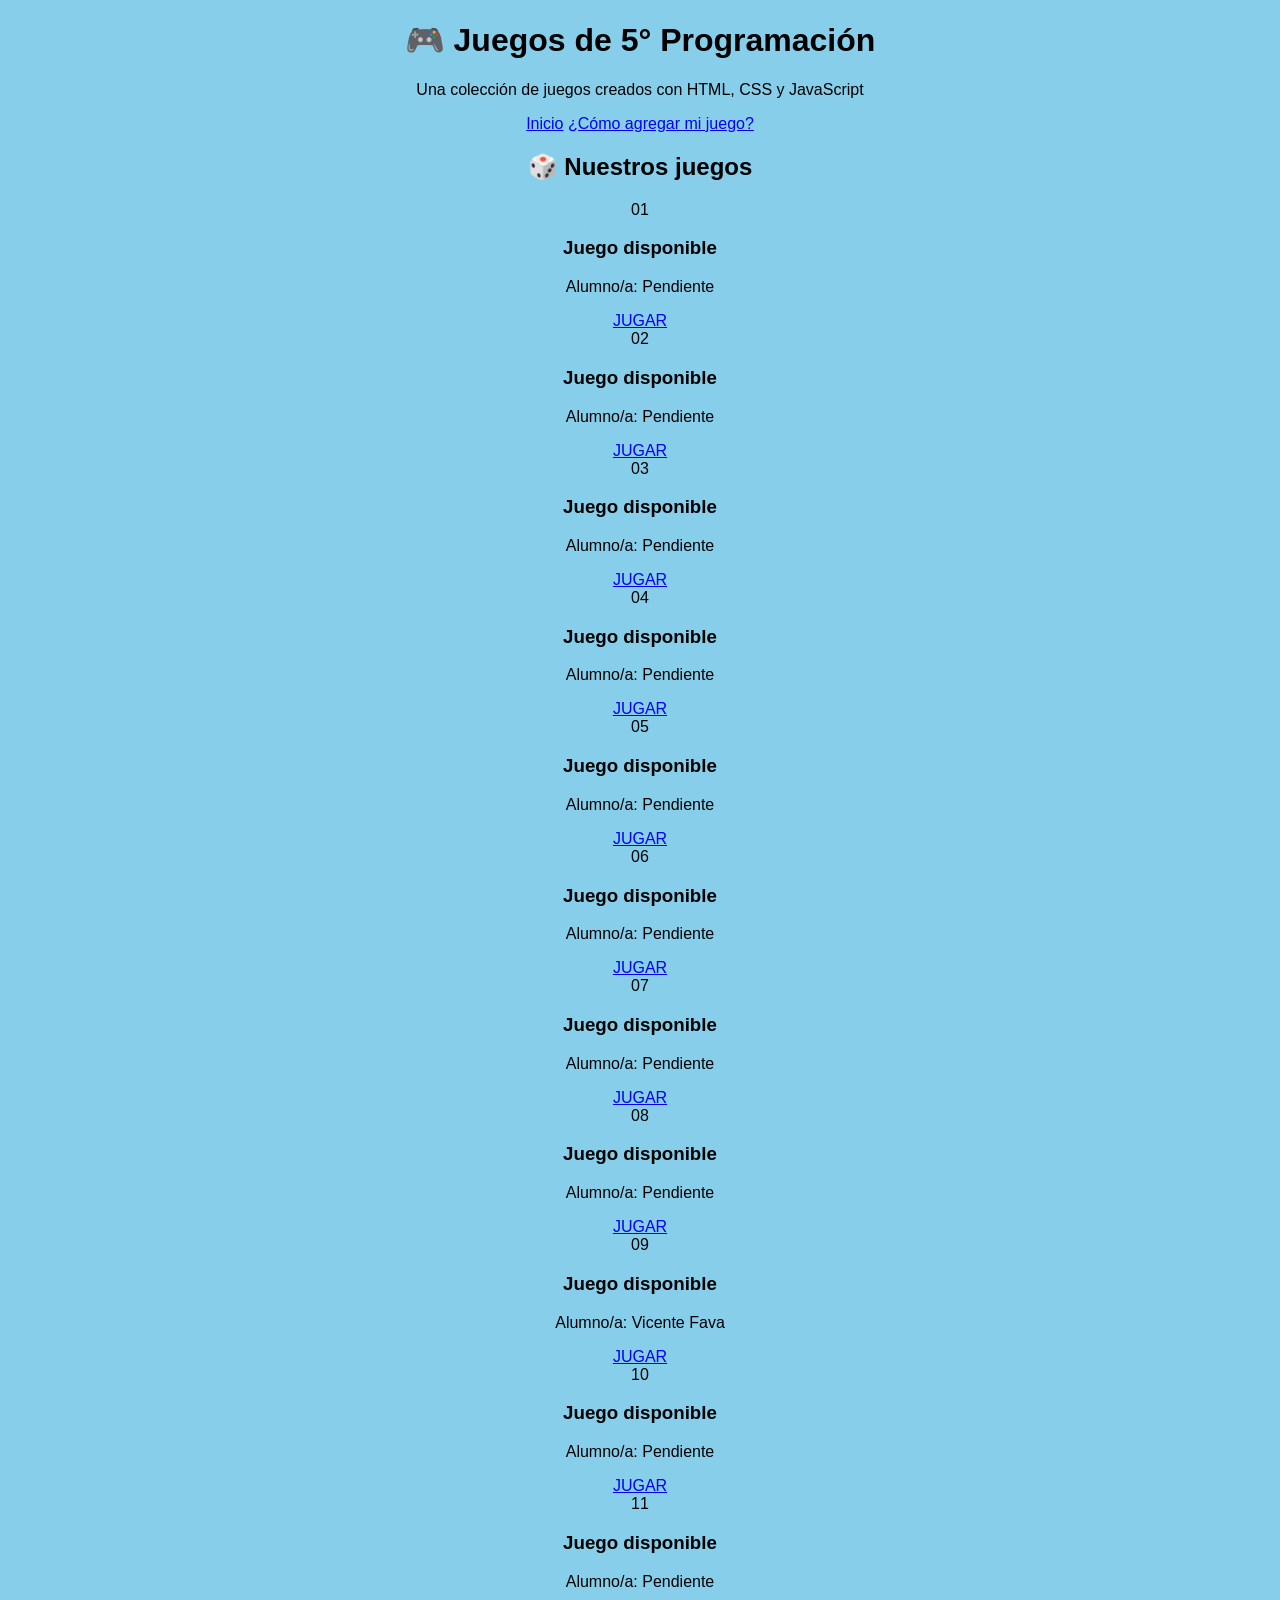
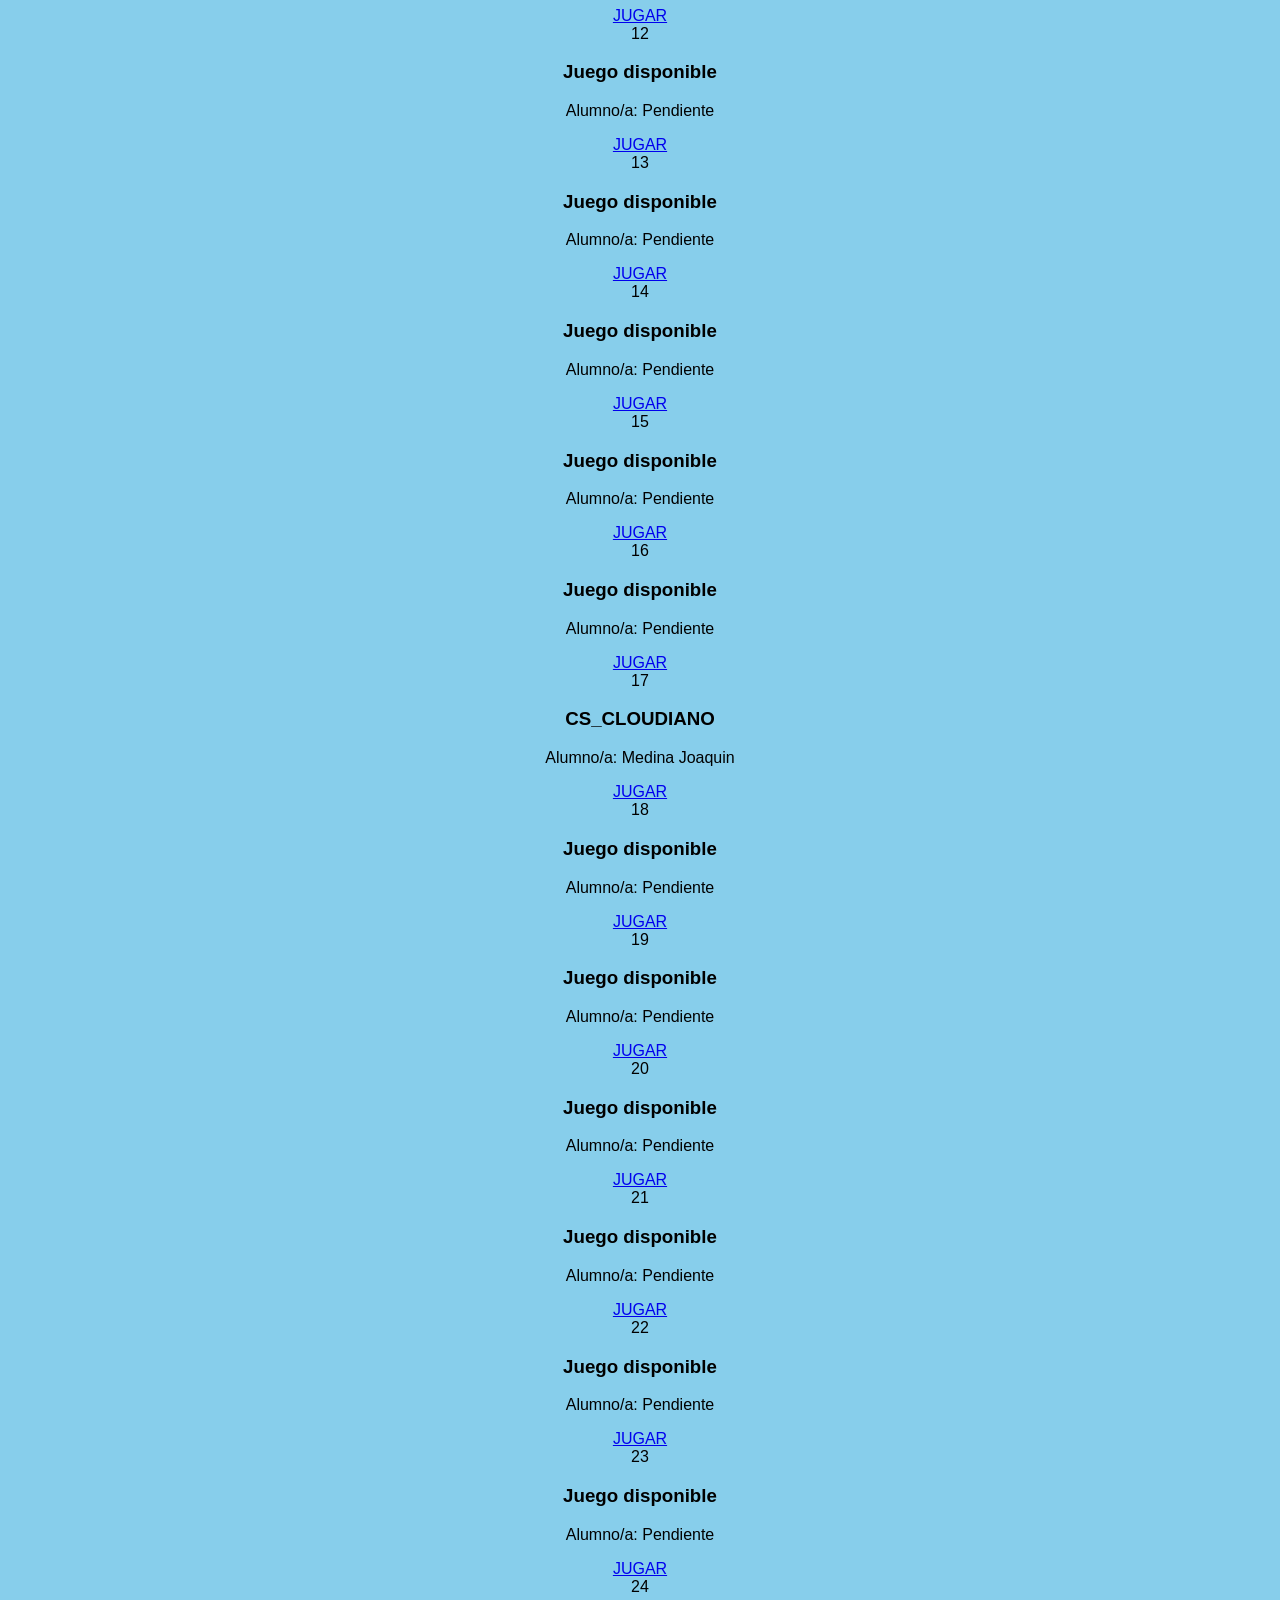
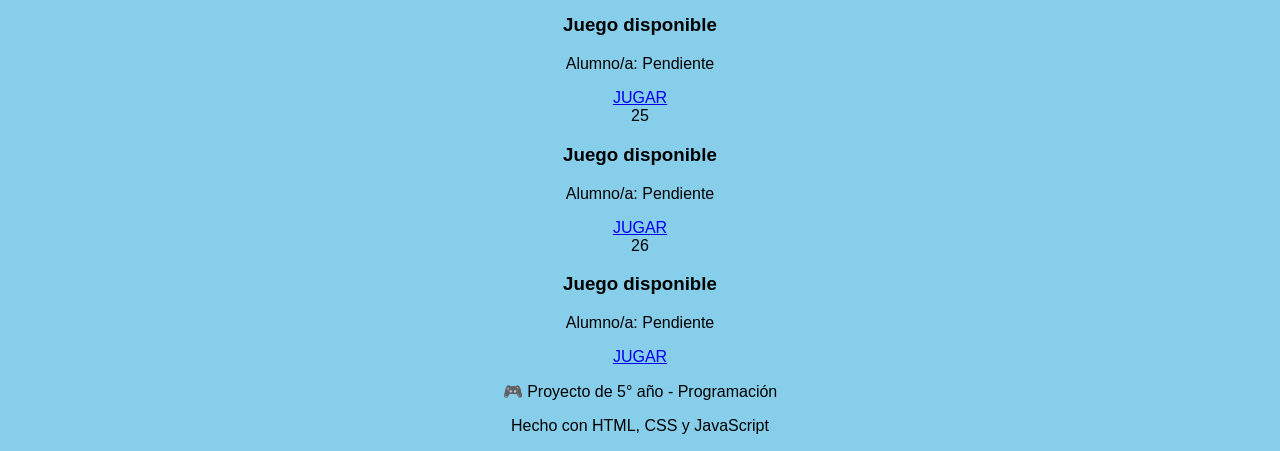
==== commit 9669bd1d: "Merge pull request #3 from xXxtherealsnakeaterxXx/main Agrego juego medina" ====
--- a/index.html
+++ b/index.html
@@ -154,9 +154,9 @@
           <!-- JUEGO 17 -->
           <div class="card">
             <div class="numero">17</div>
-            <h3>Juego disponible</h3>
-            <p>Alumno/a: Pendiente</p>
-            <a href="#" class="boton">JUGAR</a>
+            <h3>CS_CLOUDIANO</h3>
+            <p>Alumno/a: Medina Joaquin</p>
+            <a href="./CS_perodeCloude/" class="boton">JUGAR</a>
           </div>
 
           <!-- JUEGO 18 -->
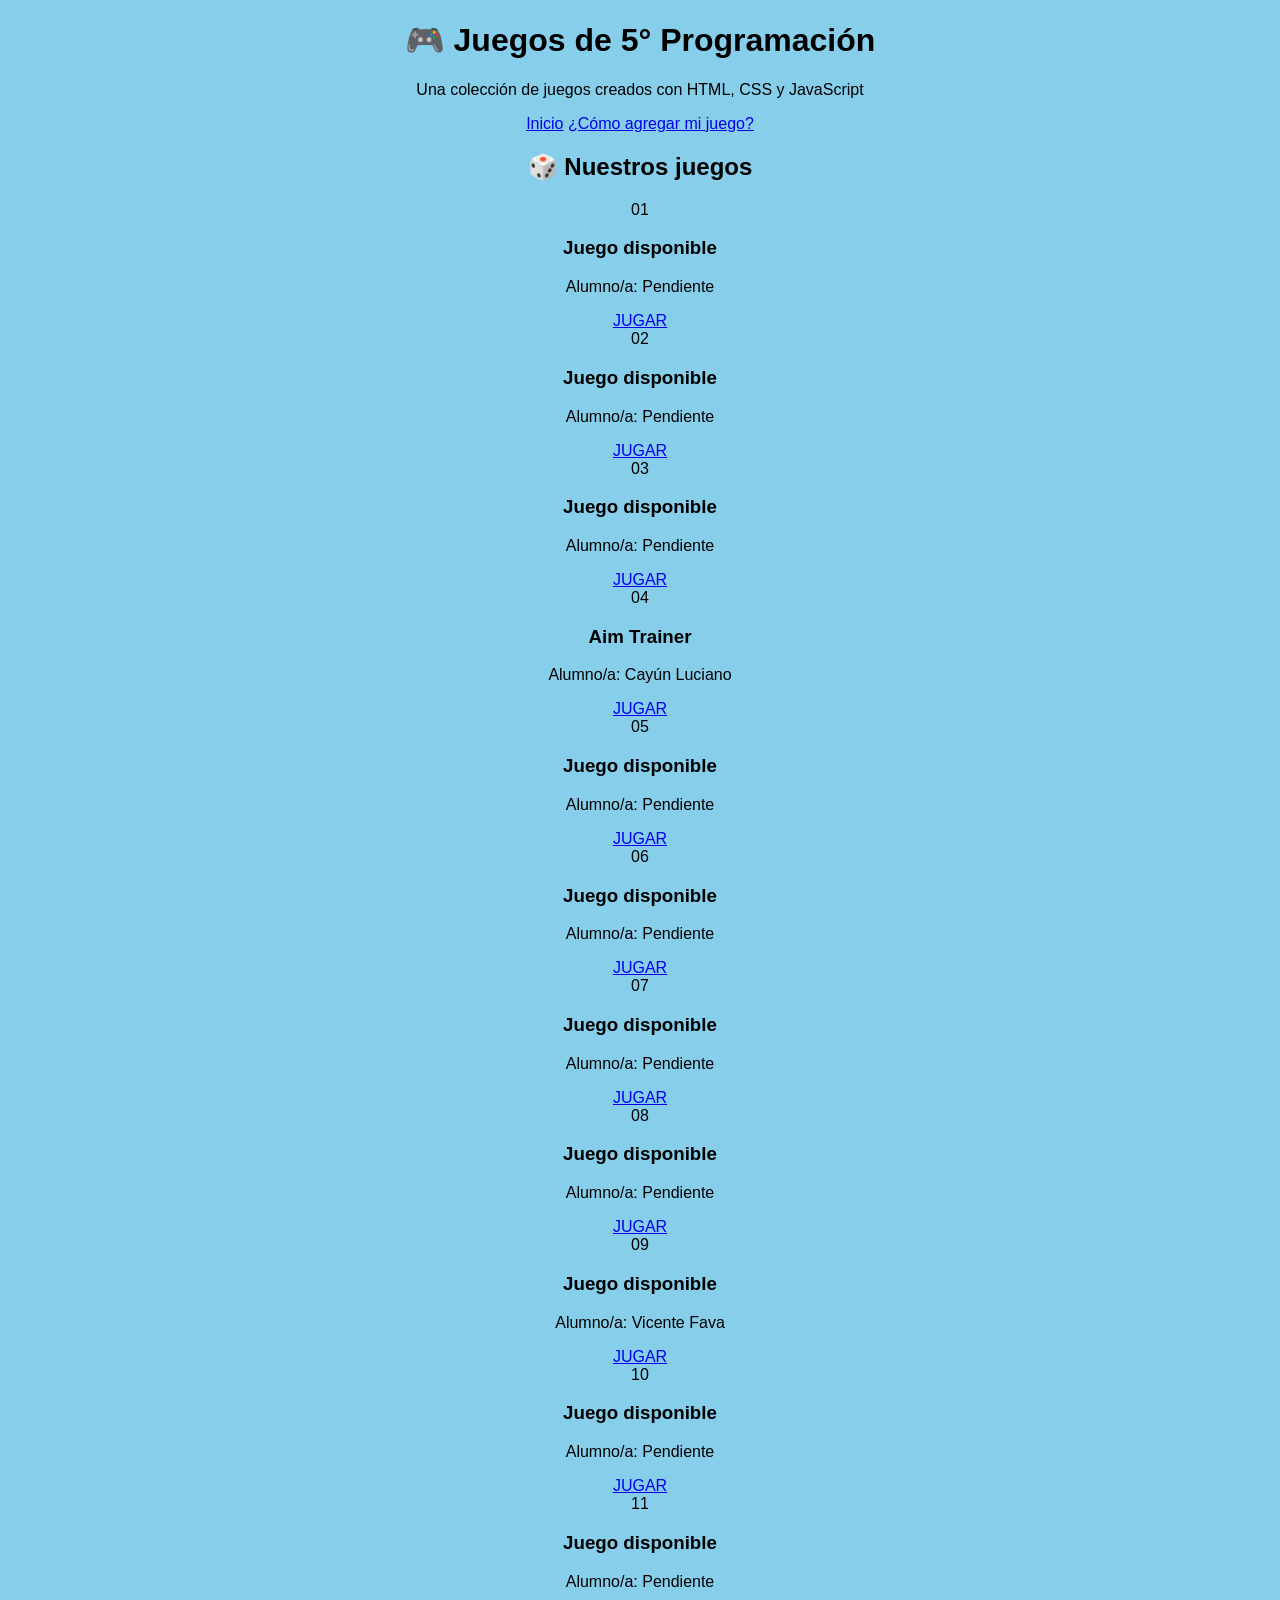
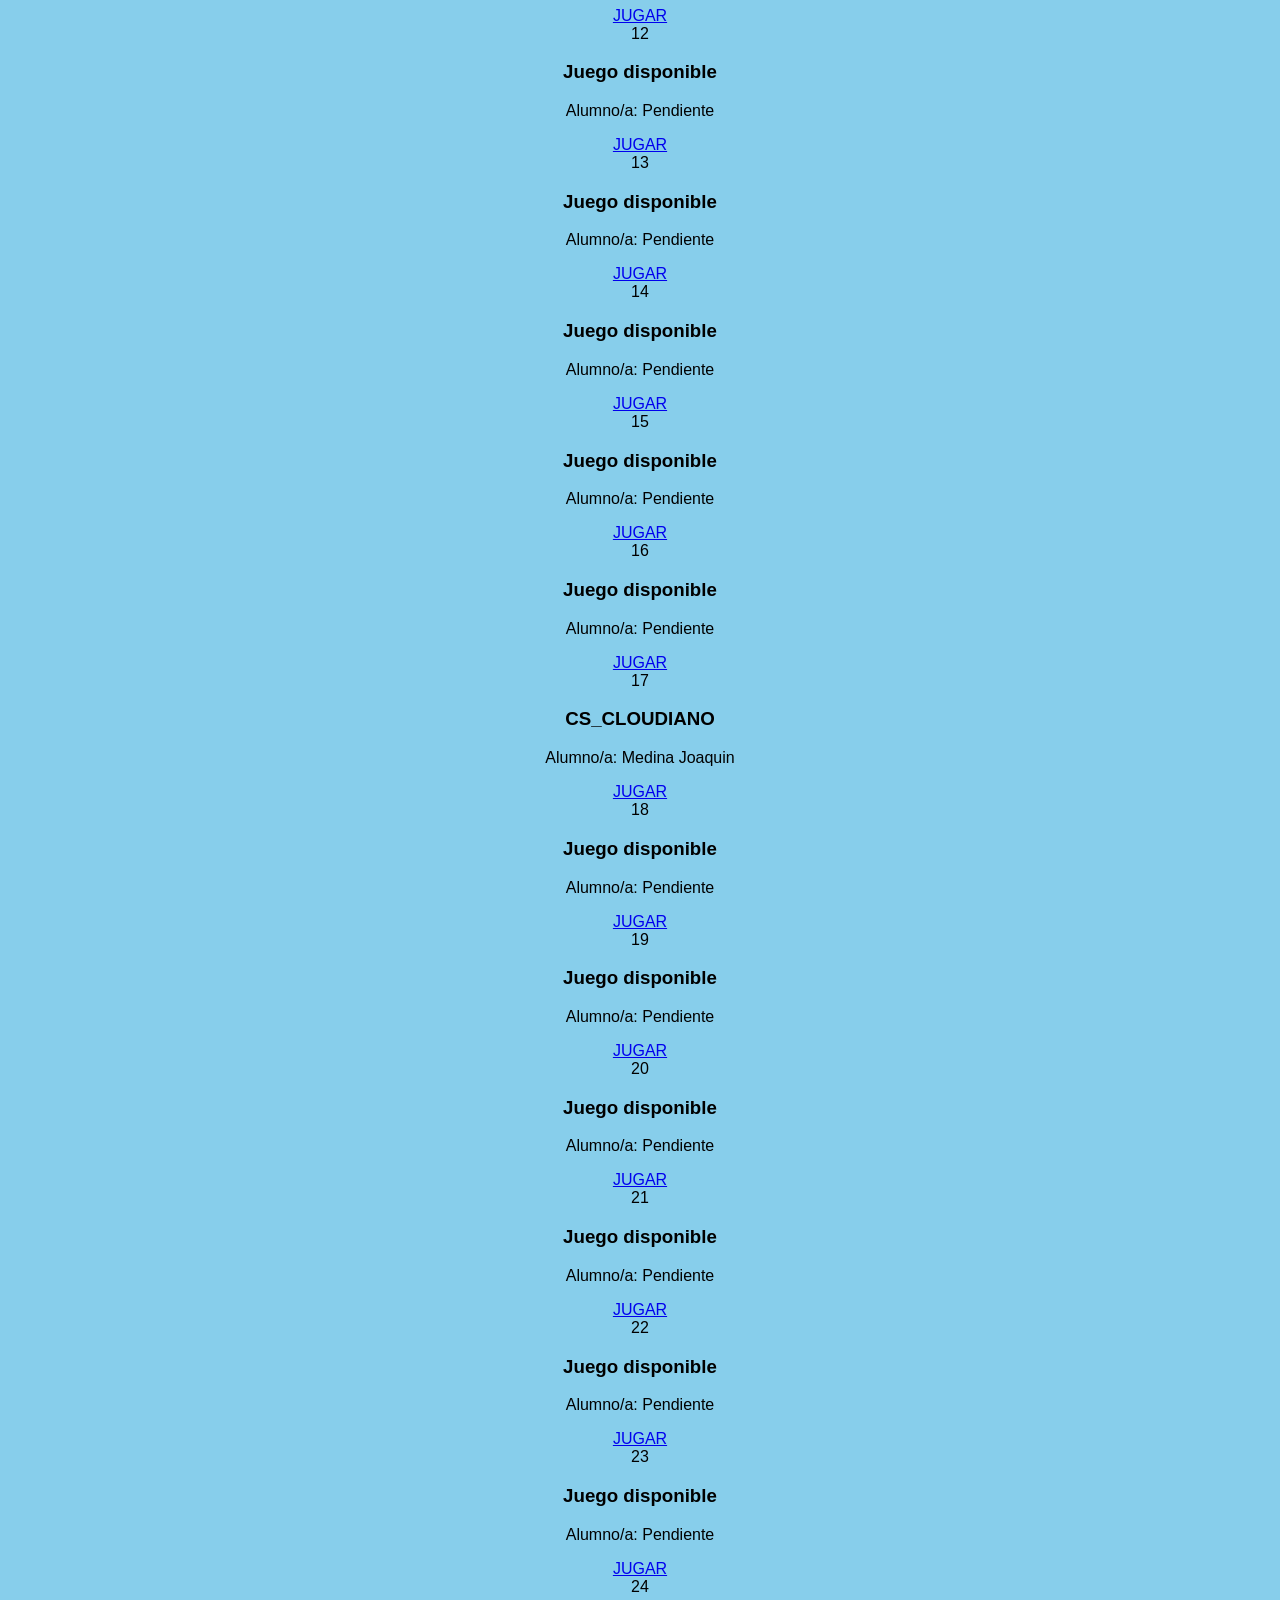
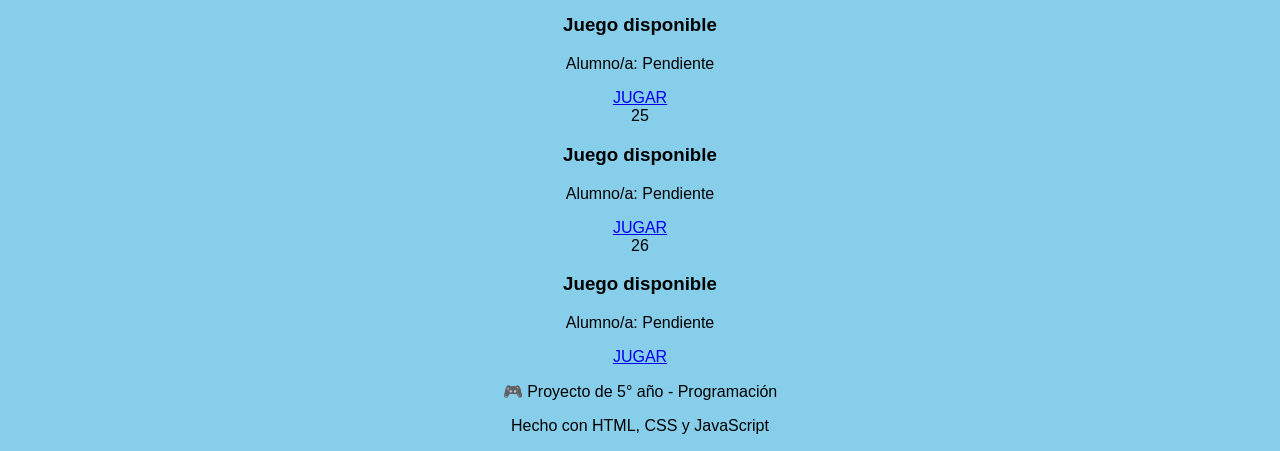
==== commit 2437ee6d: "Merge pull request #4 from LuchoSeven/main Agrego juego Lucho" ====
--- a/index.html
+++ b/index.html
@@ -50,9 +50,9 @@
           <!-- JUEGO 04 -->
           <div class="card">
             <div class="numero">04</div>
-            <h3>Juego disponible</h3>
-            <p>Alumno/a: Pendiente</p>
-            <a href="#" class="boton">JUGAR</a>
+            <h3>Aim Trainer</h3>
+            <p>Alumno/a: Cayún Luciano</p>
+            <a href="aim-trainer-lc/" class="boton">JUGAR</a>
           </div>
 
           <!-- JUEGO 05 -->
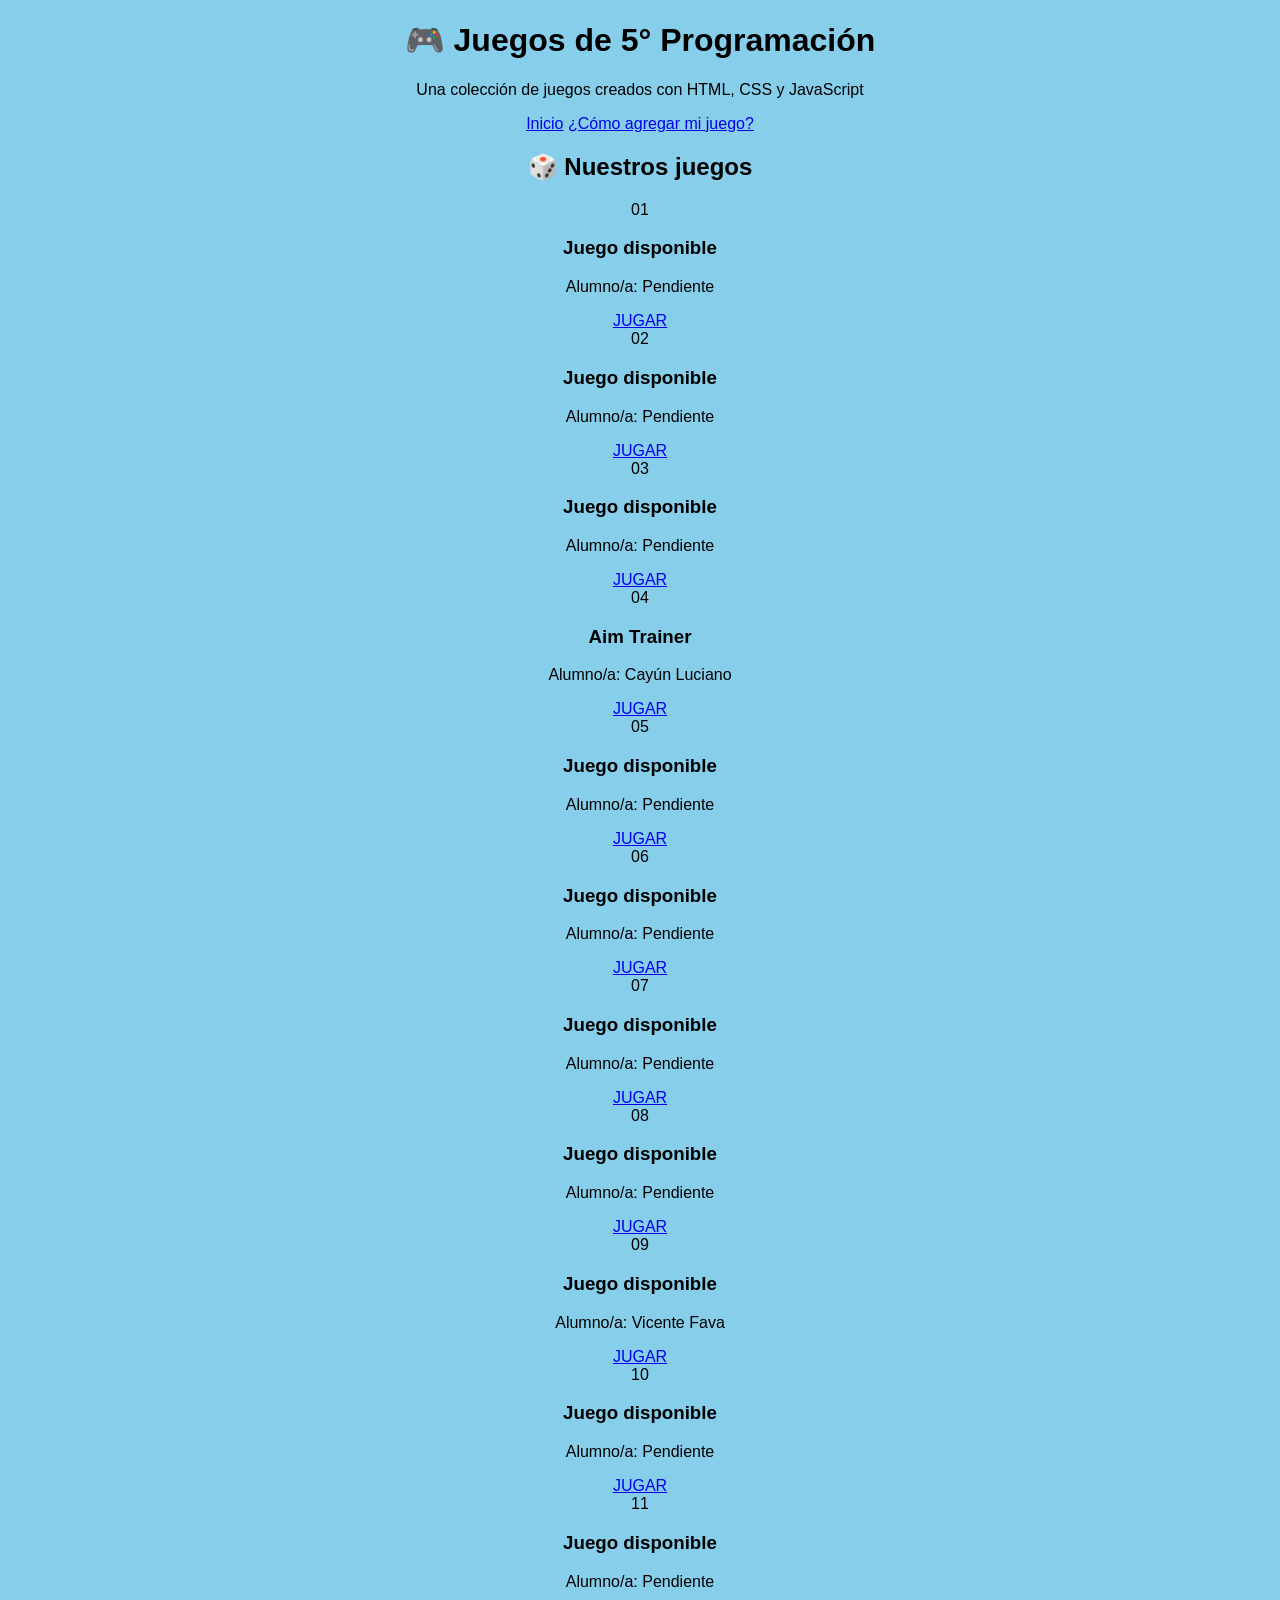
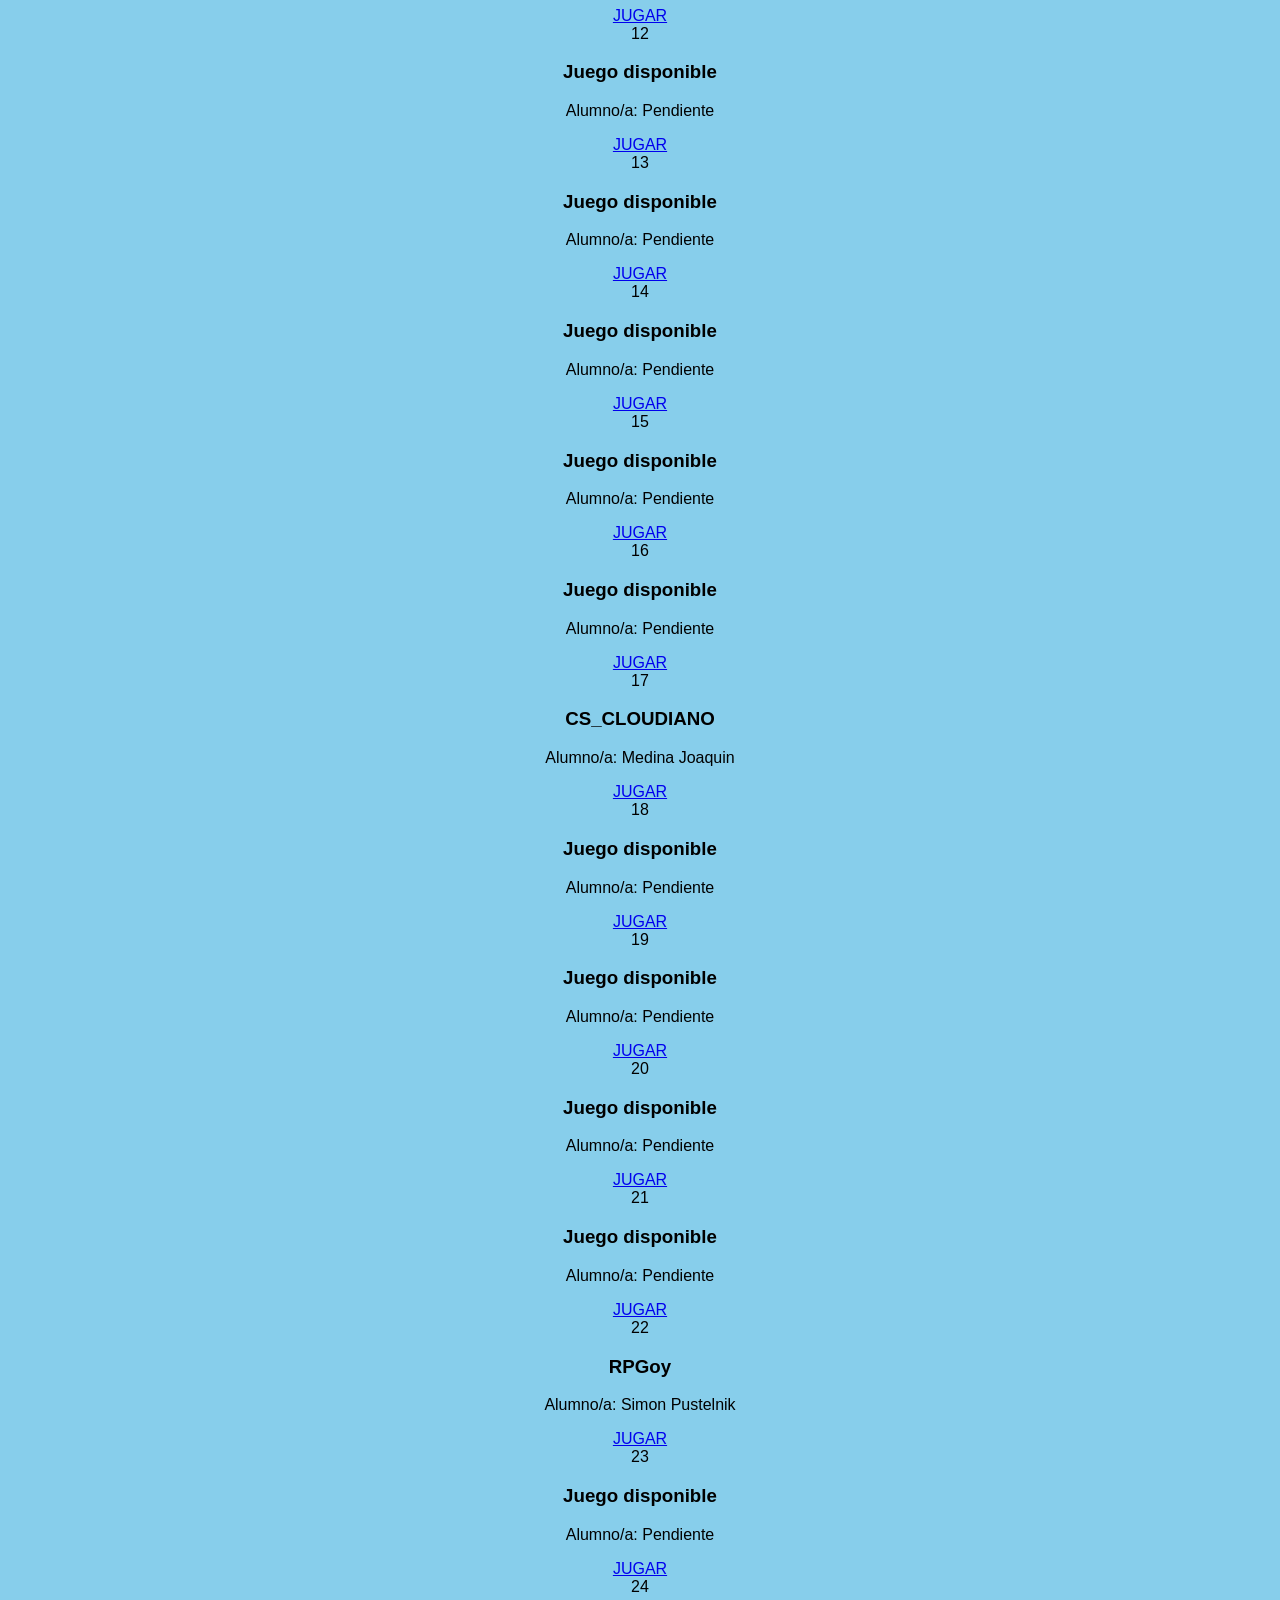
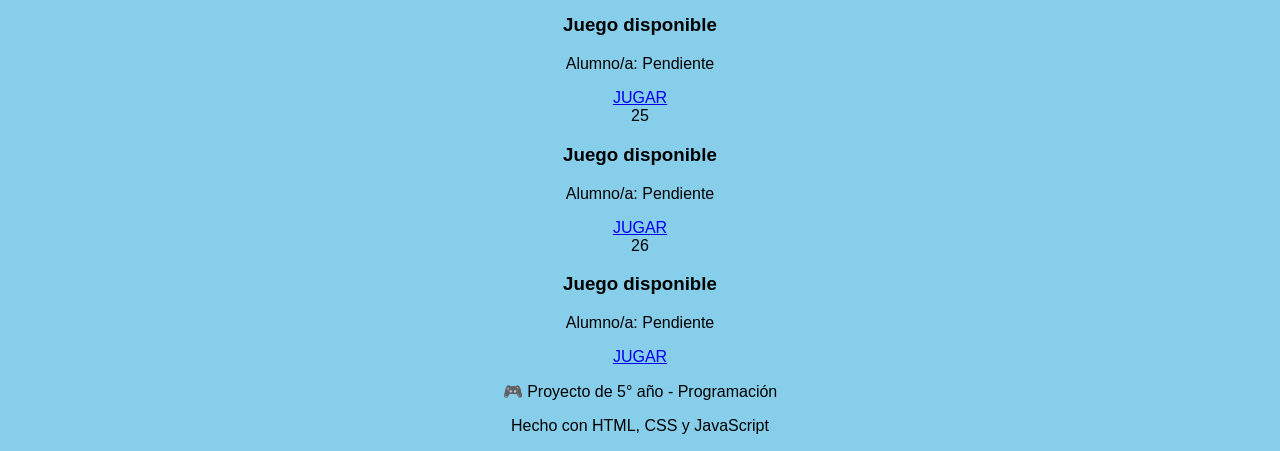
==== commit 1a646419: "Merge pull request #5 from simonpustelnik-cmyk/main agrego simon" ====
--- a/index.html
+++ b/index.html
@@ -194,9 +194,9 @@
           <!-- JUEGO 22 -->
           <div class="card">
             <div class="numero">22</div>
-            <h3>Juego disponible</h3>
-            <p>Alumno/a: Pendiente</p>
-            <a href="#" class="boton">JUGAR</a>
+            <h3>RPGoy</h3>
+            <p>Alumno/a: Simon Pustelnik</p>
+            <a href="RPGoy/index.html" class="boton">JUGAR</a>
           </div>
 
           <!-- JUEGO 23 -->
